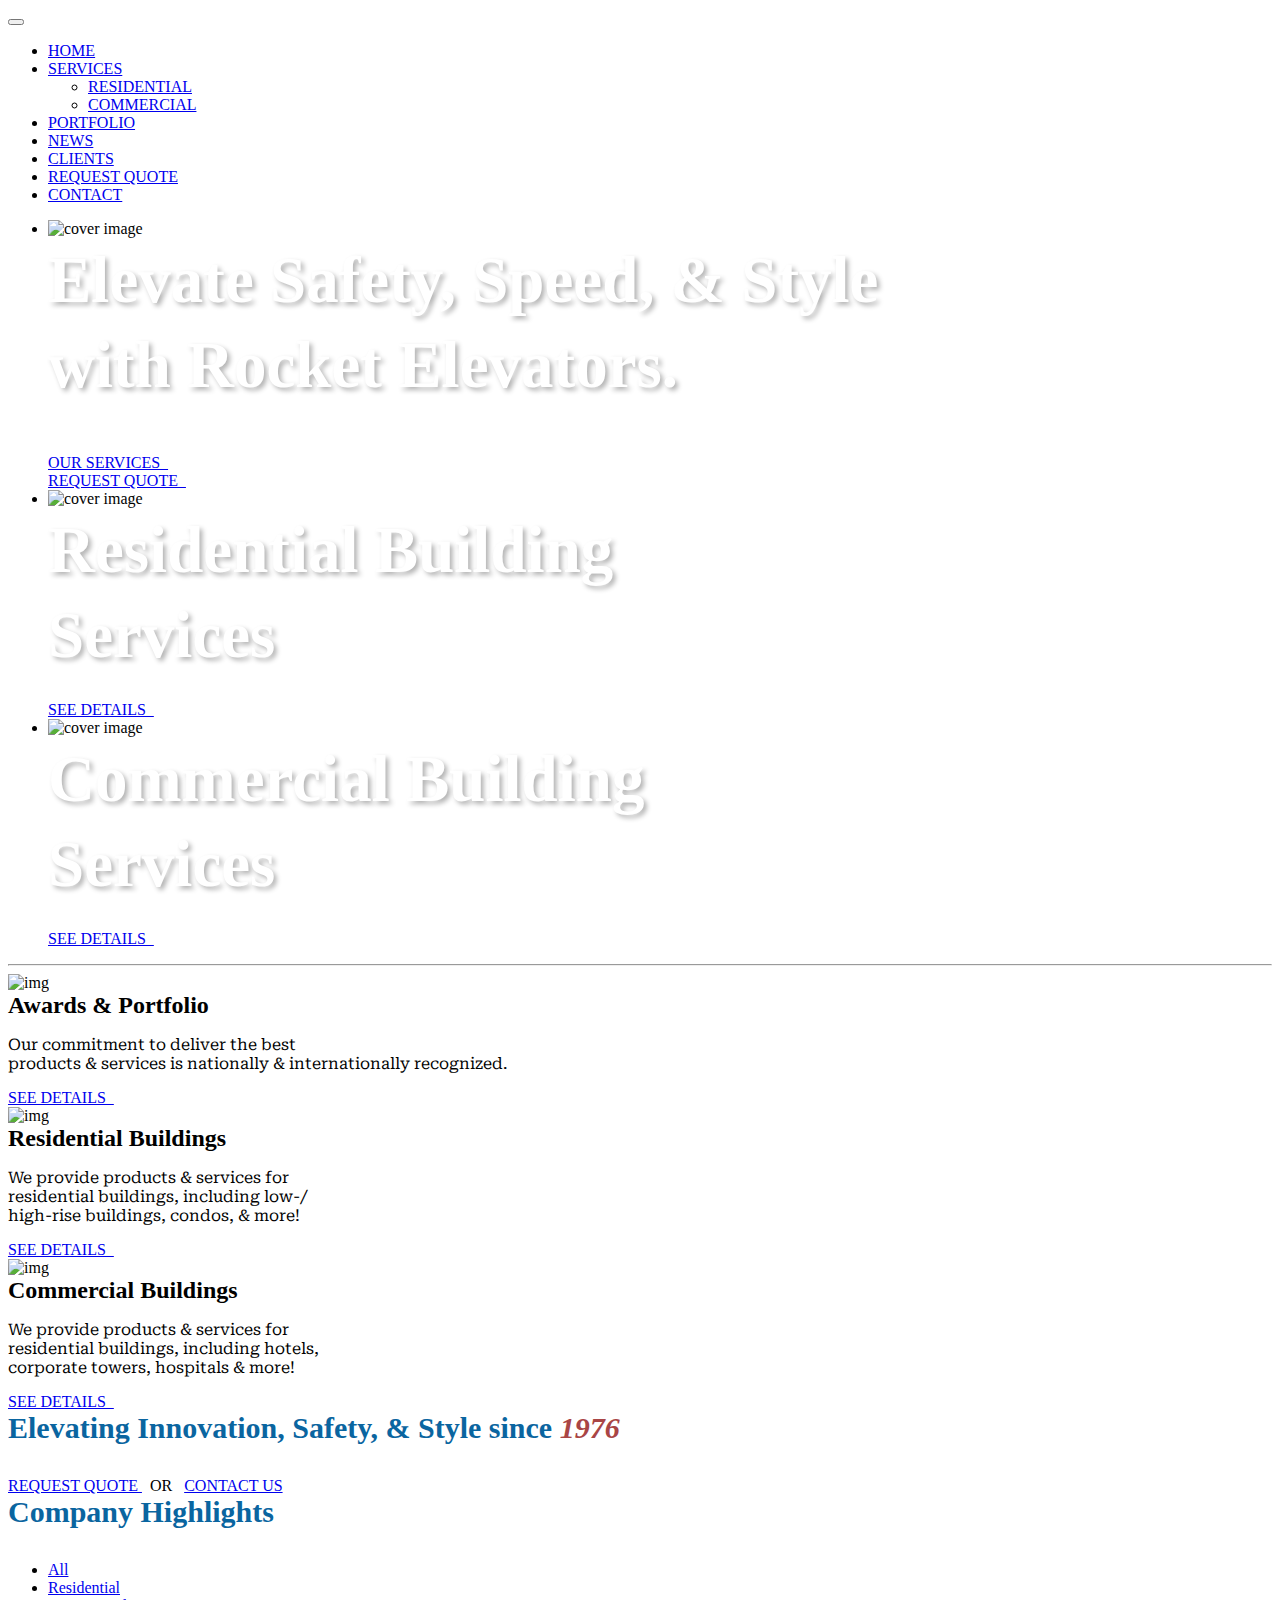
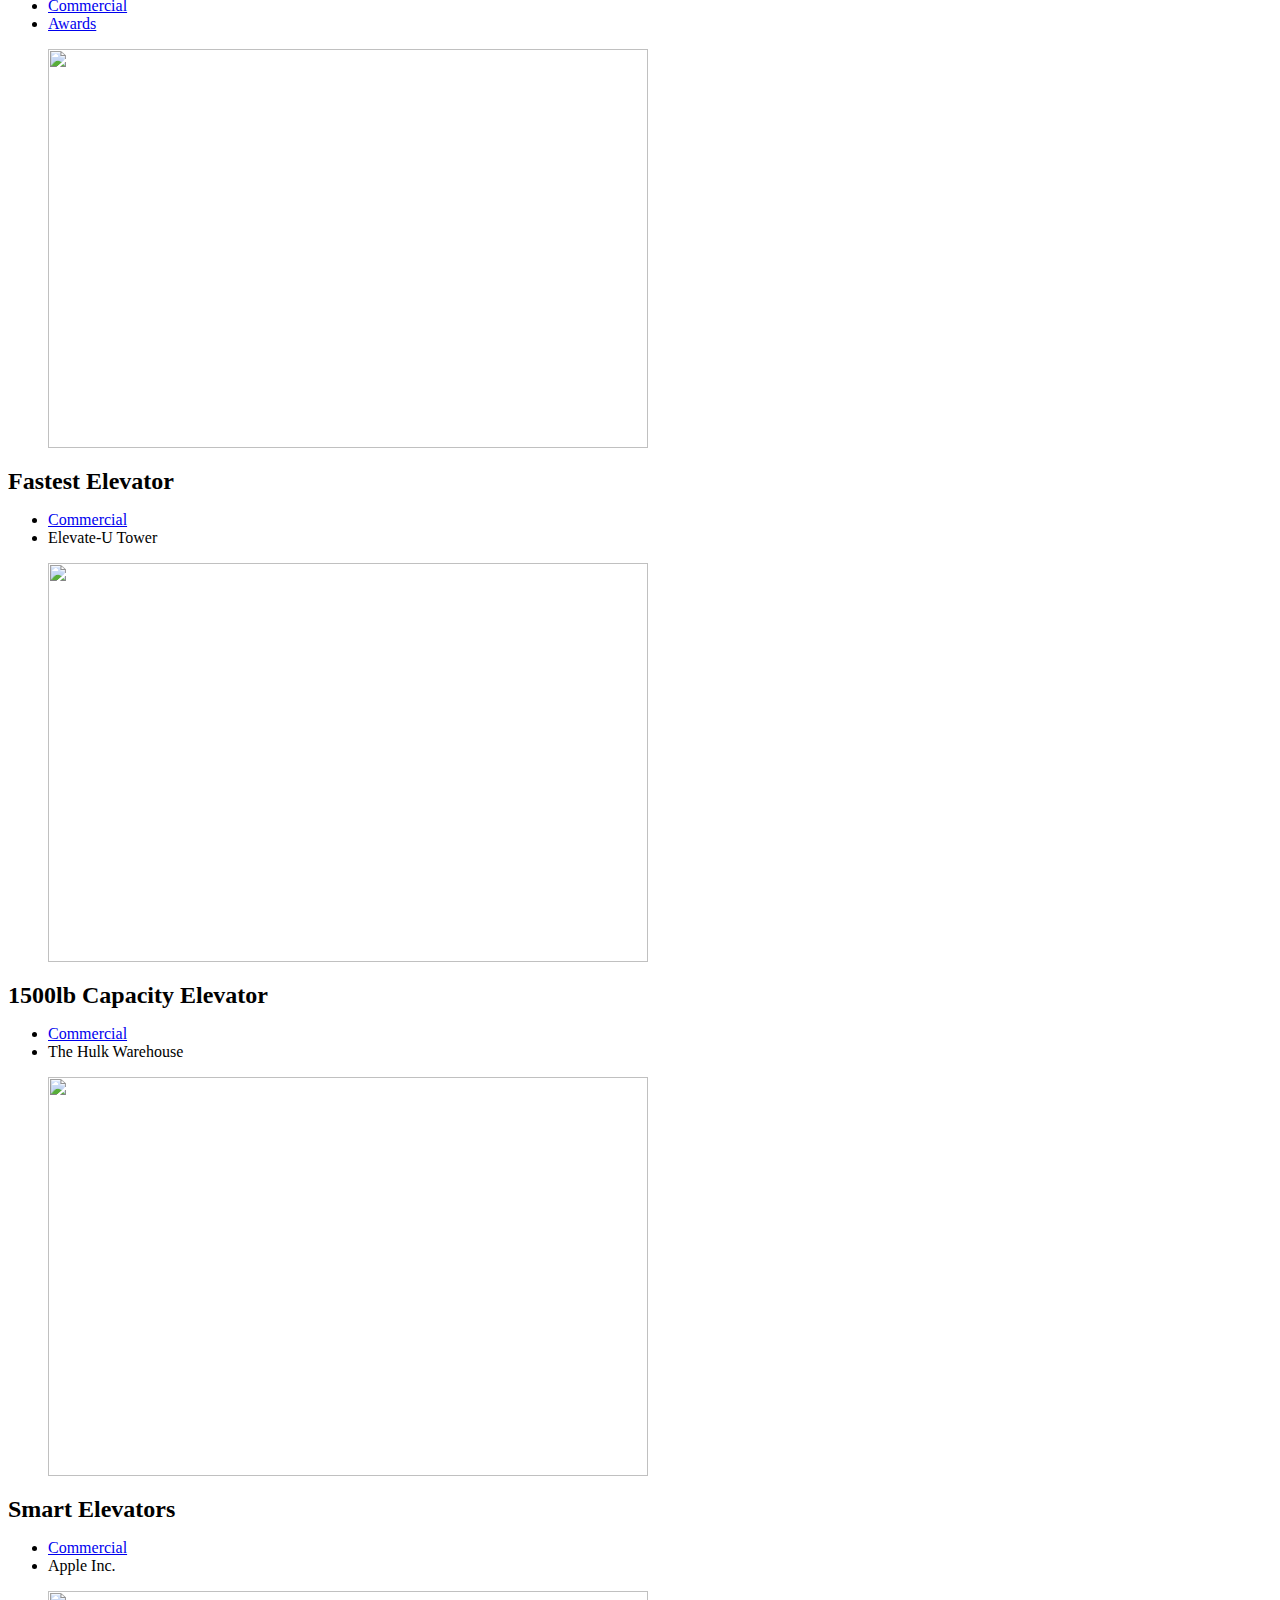
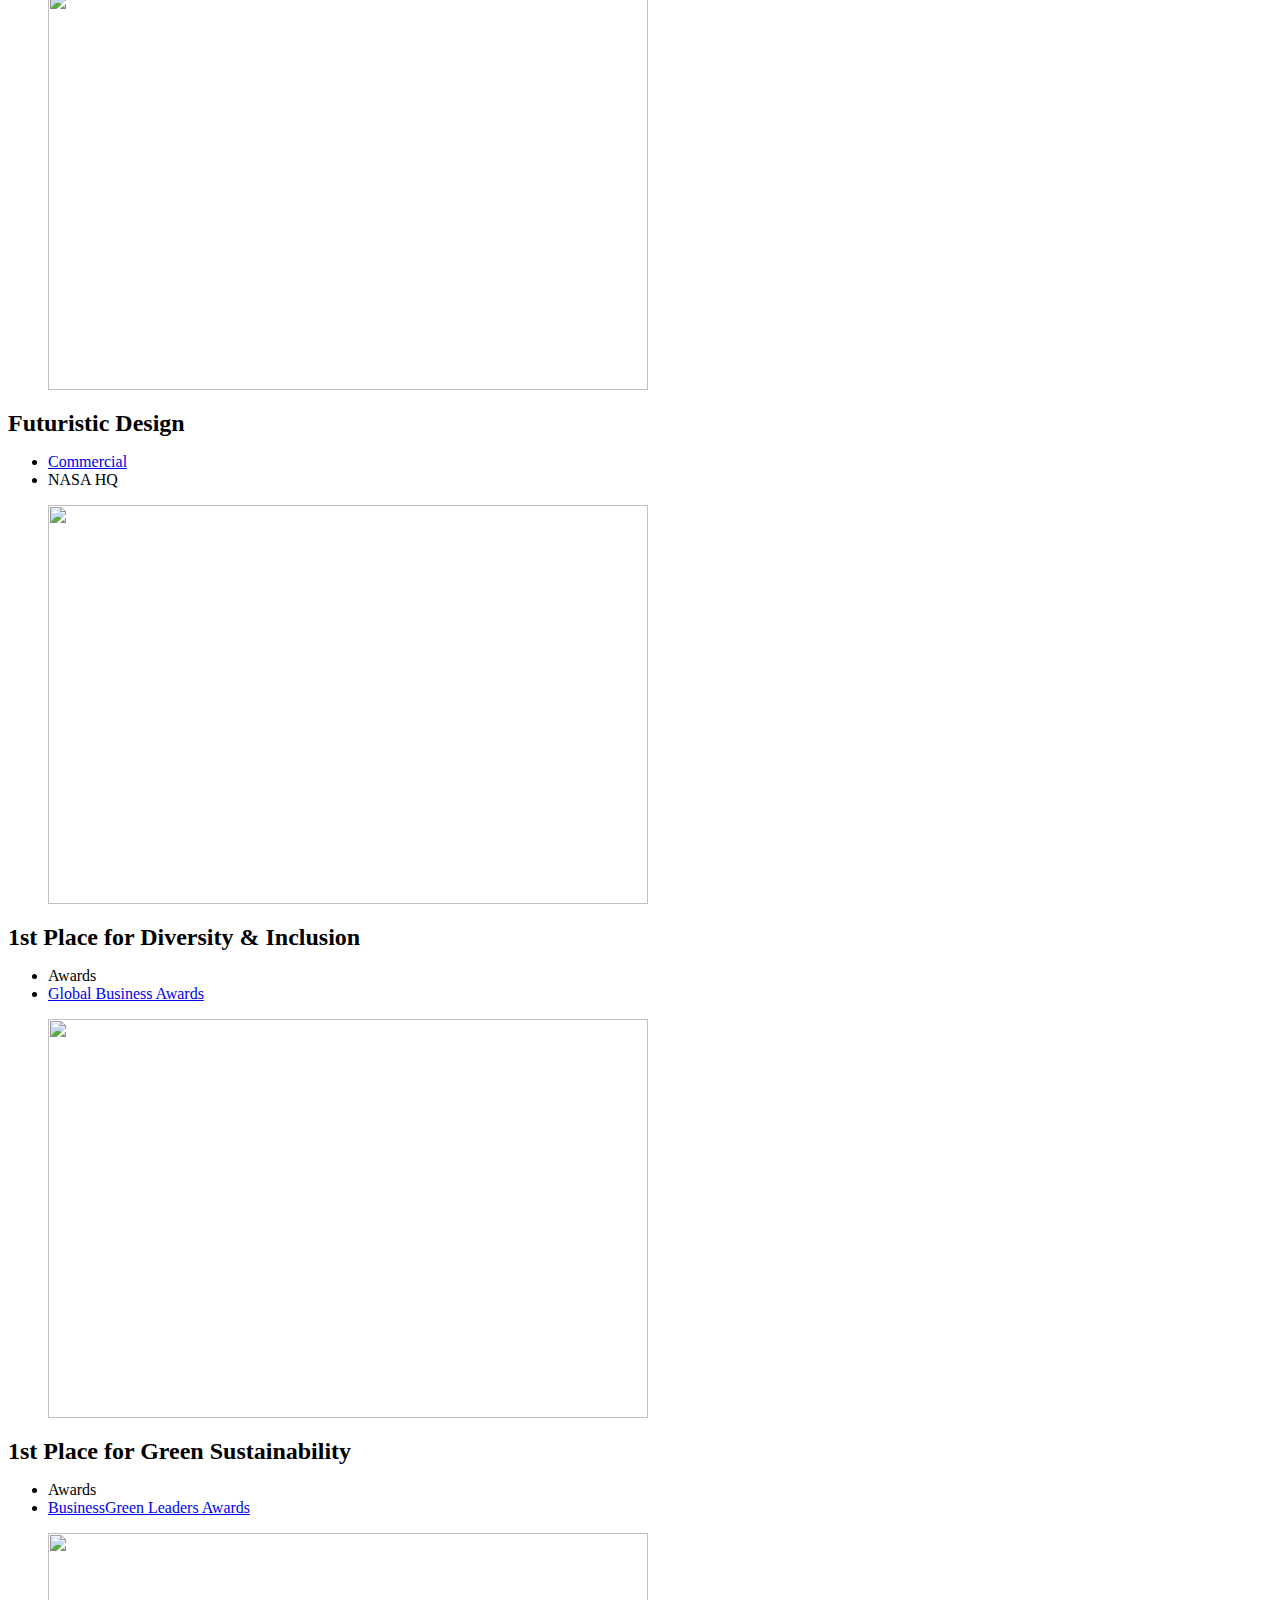
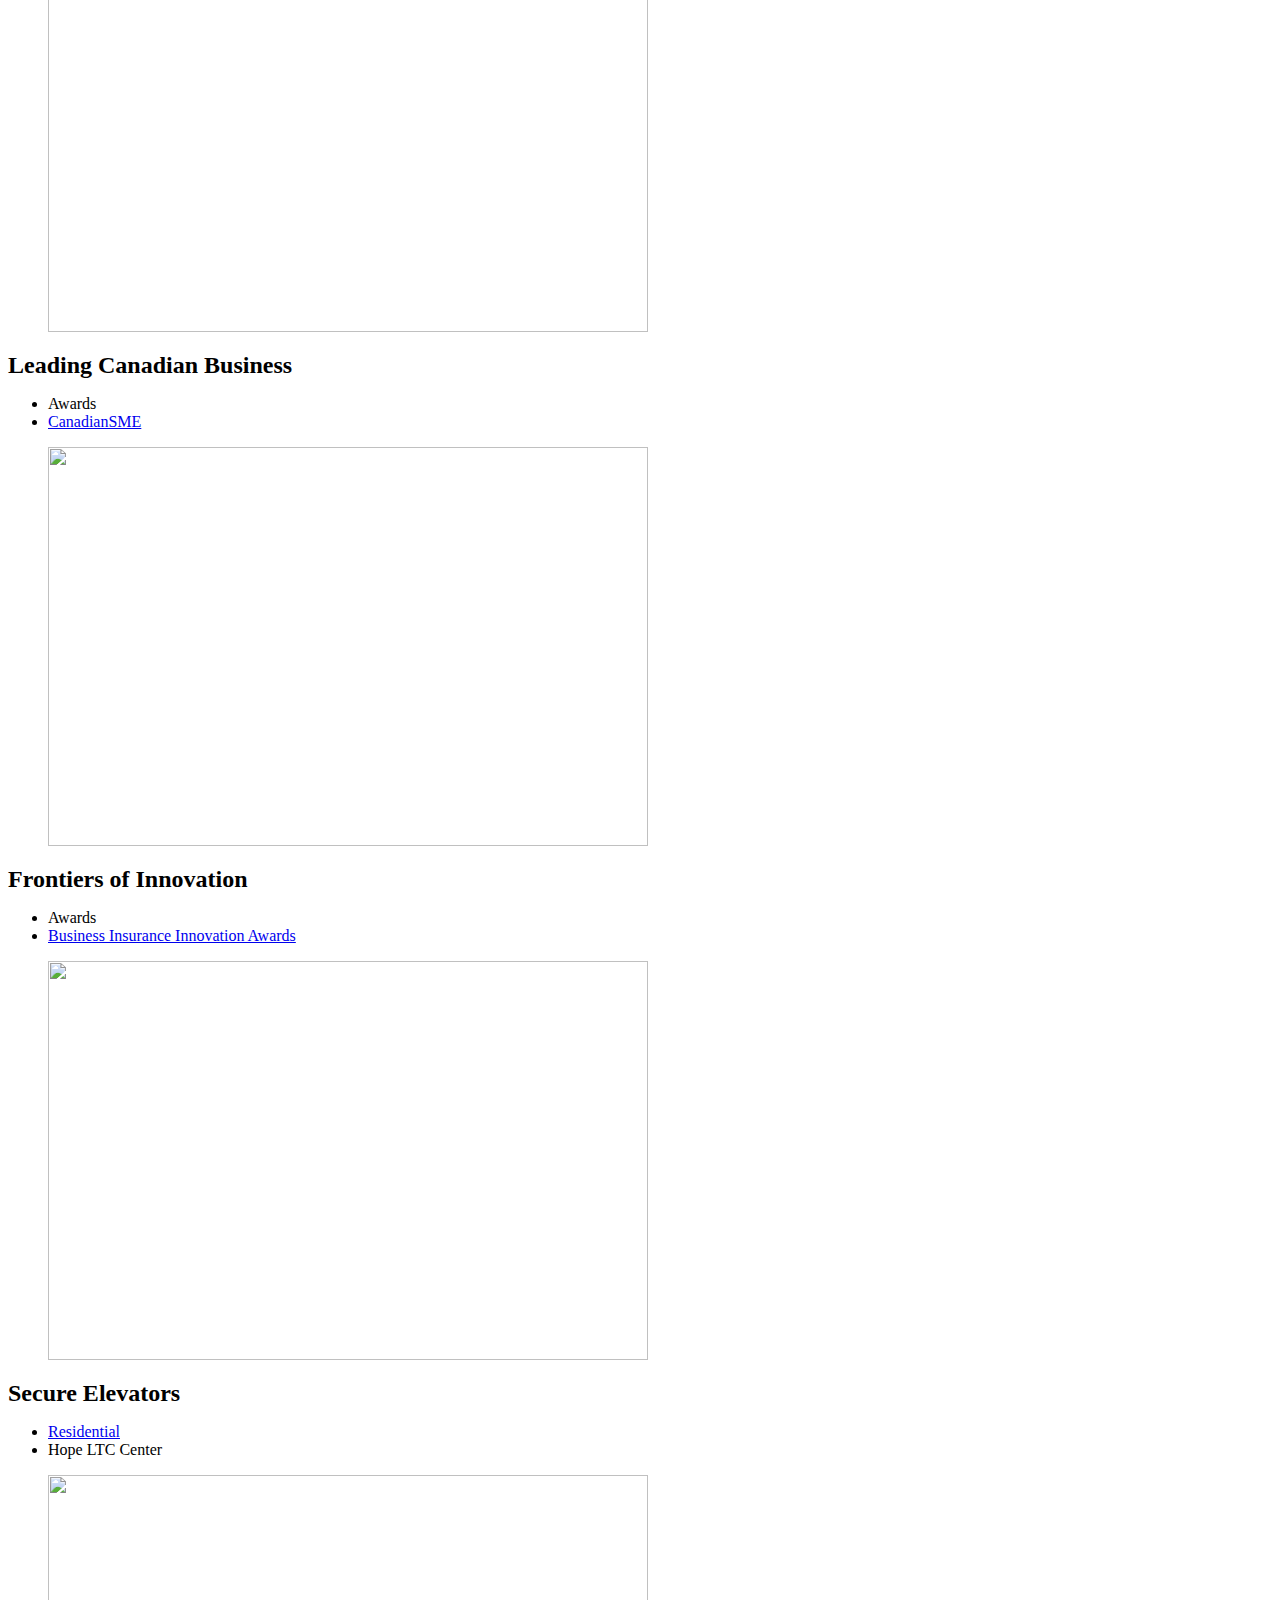
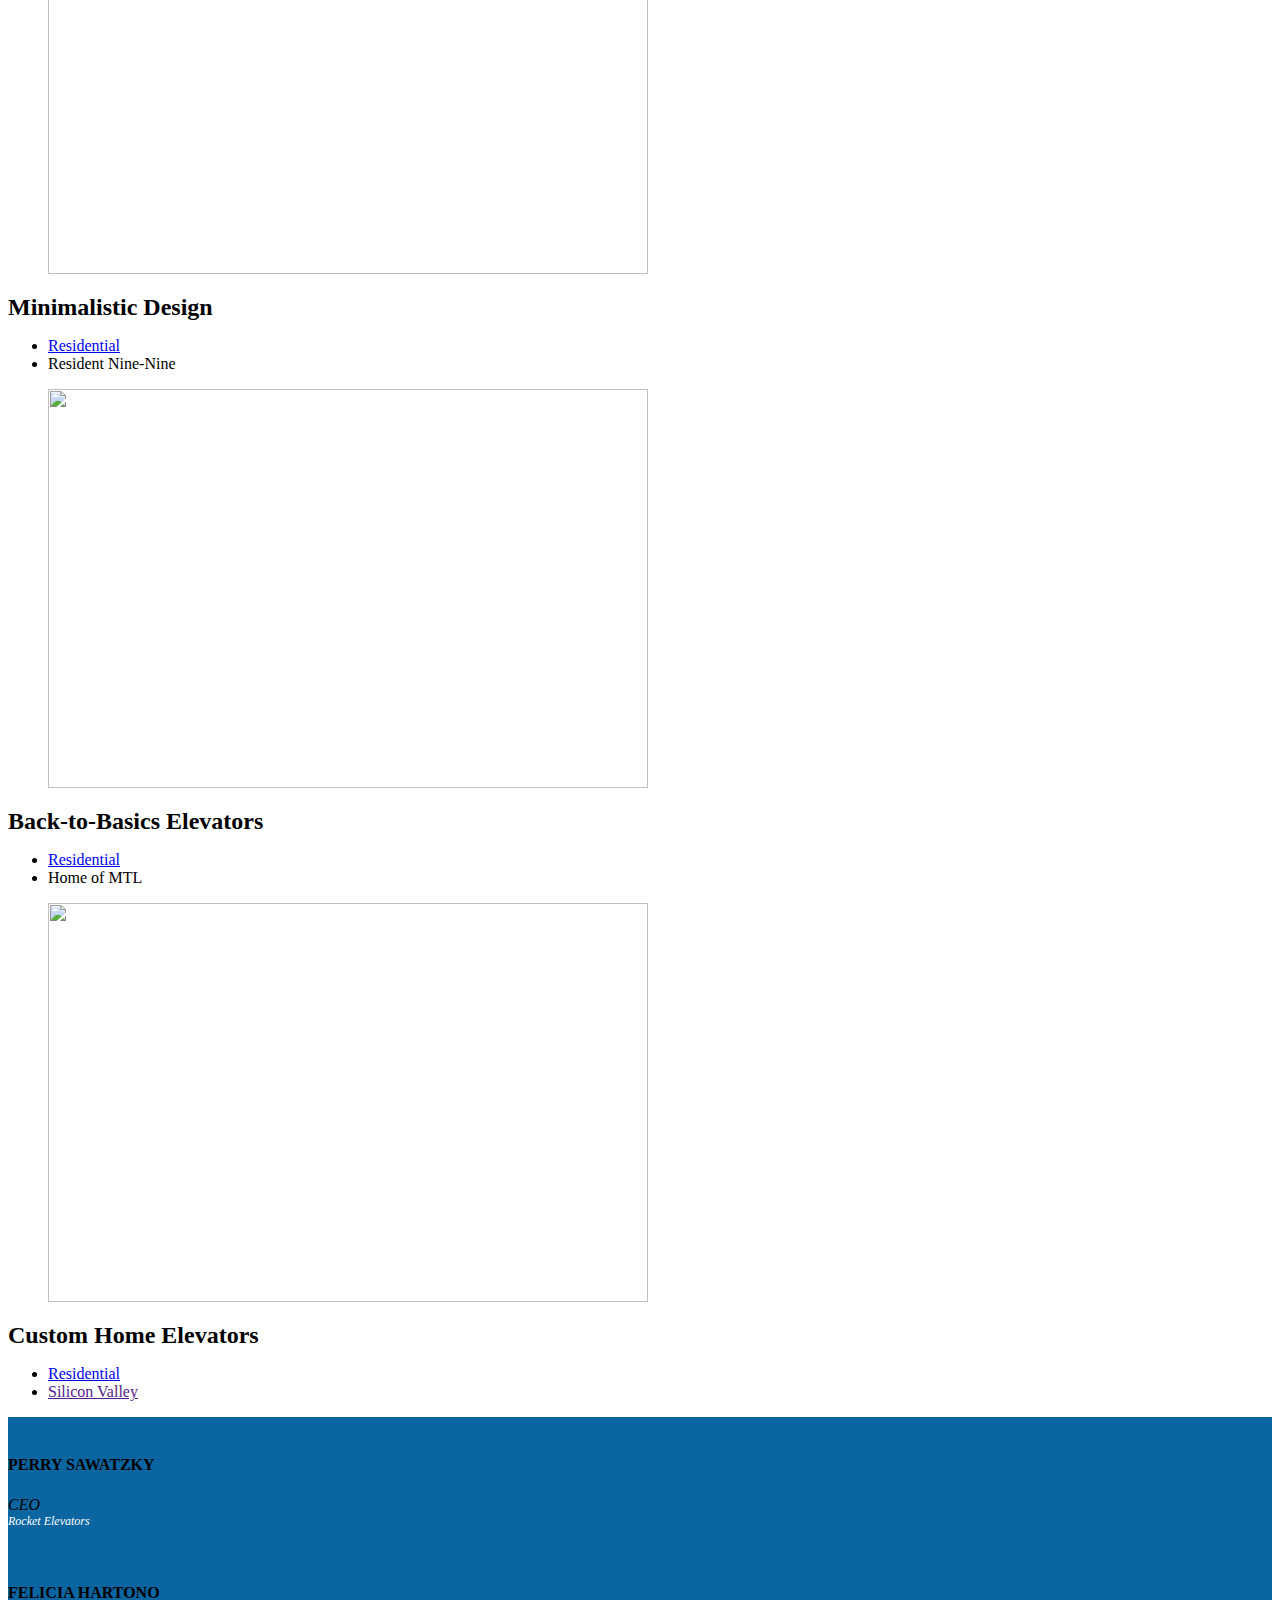
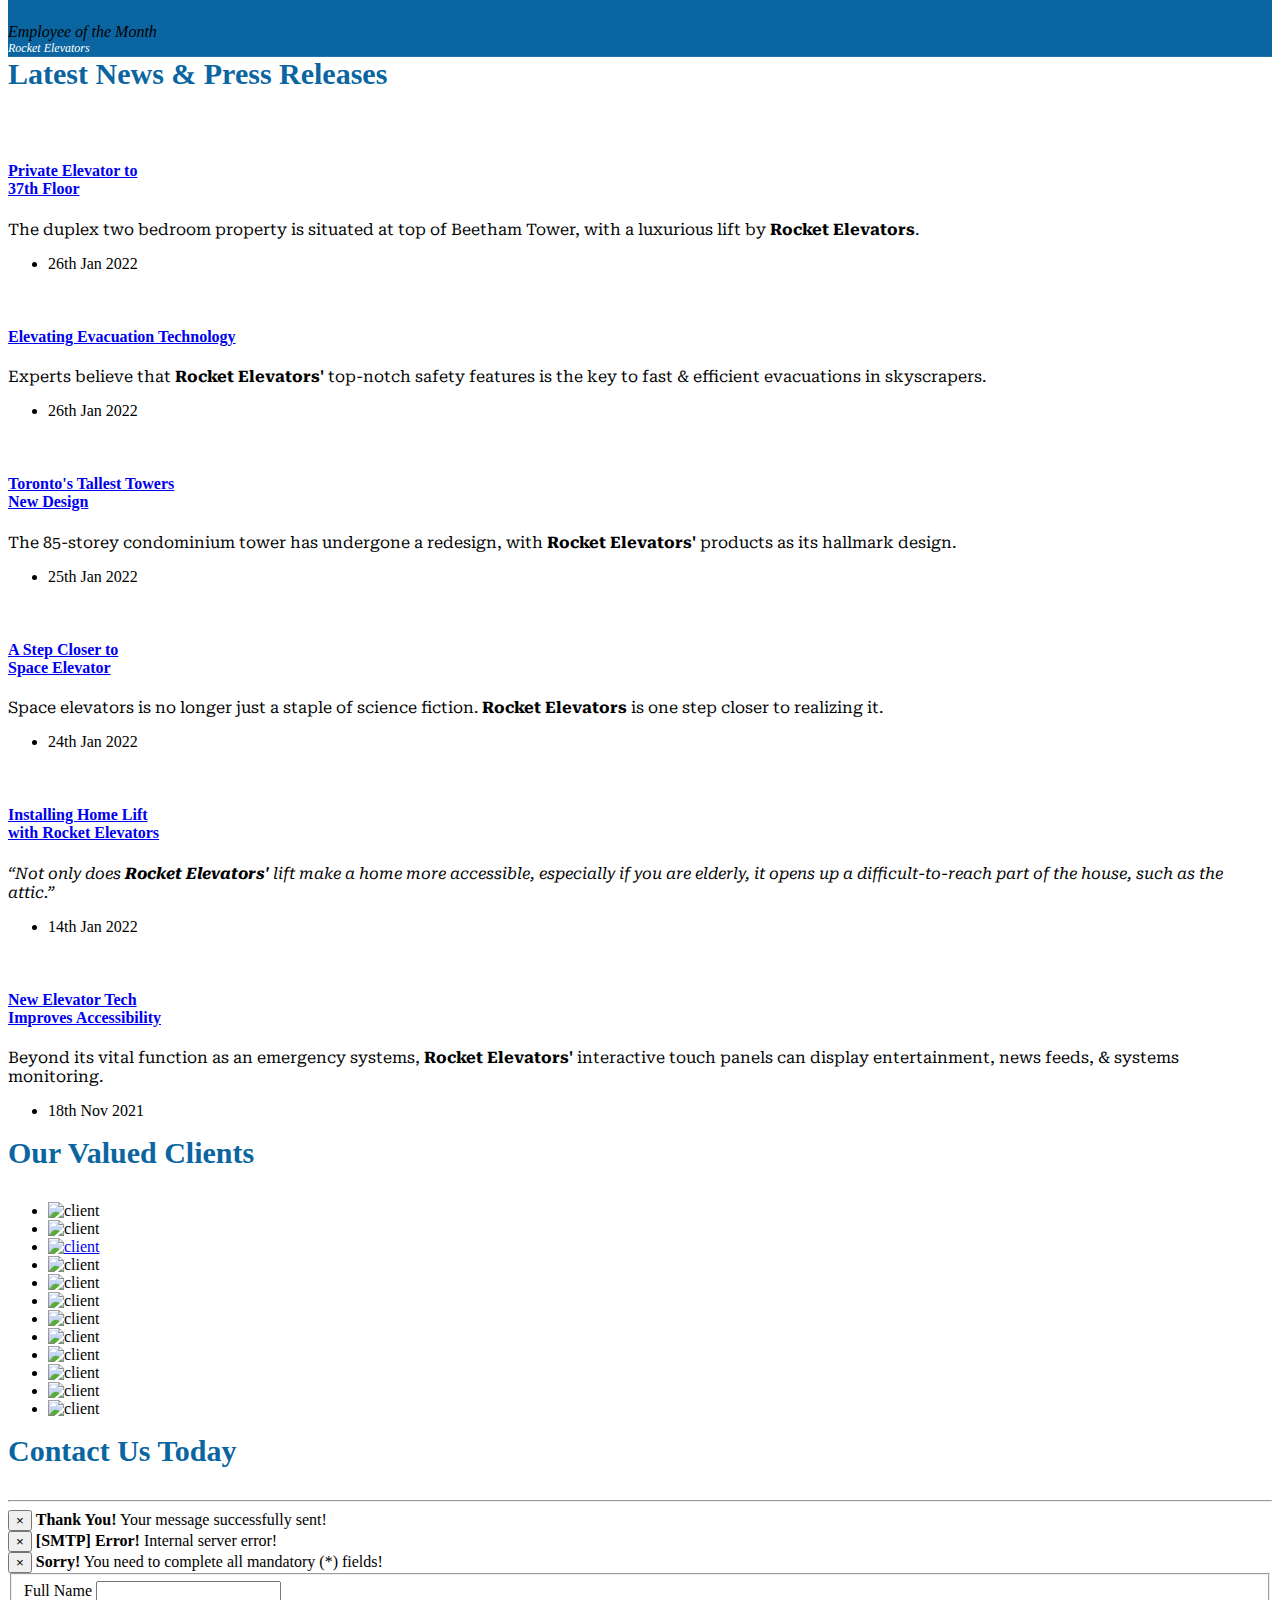
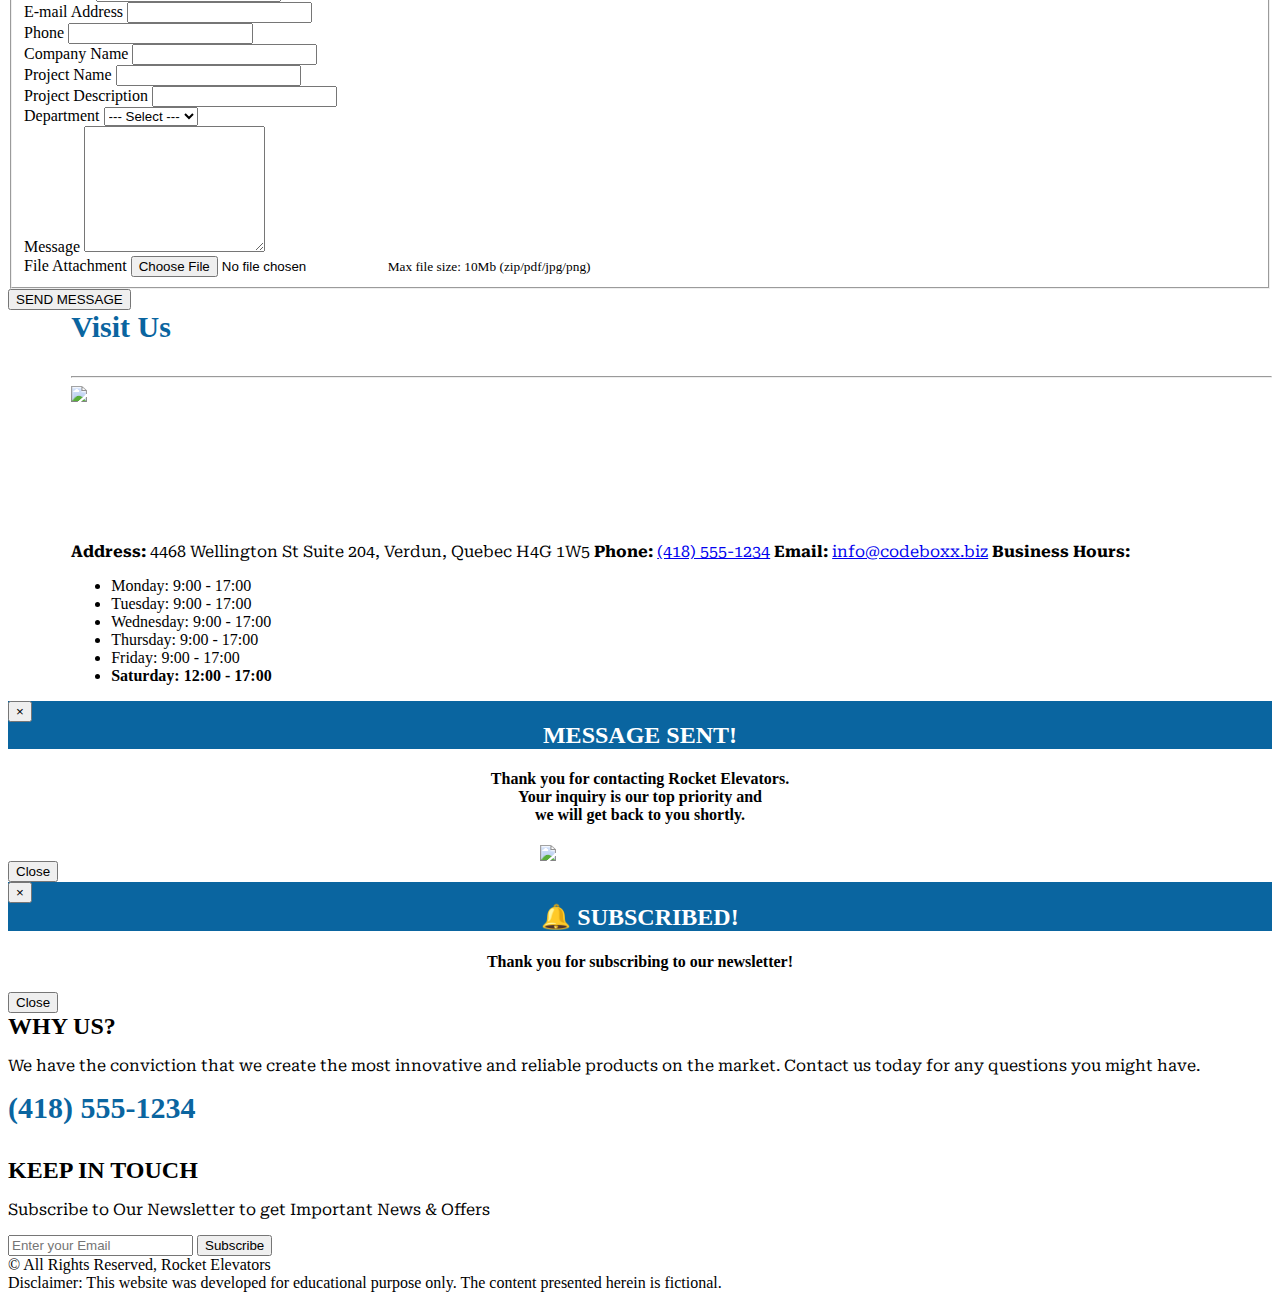
==== index.html @ ea141c77 "Change les entête dans la section formulaire" ====
<!DOCTYPE html>
<html lang="en">
	<head>
		<meta charset="utf-8" />
		<link rel="shortcut icon" type="image/png" href="assets/images/rocketElevators/icon.png">
		<title>Rocket Elevators</title>
		<meta name="description" content="" />
		<meta name="Author" content="Codeboxx Wizardz" />

		<meta name="viewport" content="width=device-width, maximum-scale=1, initial-scale=1, user-scalable=0" />

		<!-- Google Font -->
		<link href="https://fonts.googleapis.com/css?family=Open+Sans:300,400,600%7CRaleway:300,400,500,600,700%7CLato:300,400,400italic,600,700" rel="stylesheet" type="text/css" />
		<link rel="preconnect" href="https://fonts.googleapis.com">
		<link rel="preconnect" href="https://fonts.gstatic.com" crossorigin>
		<link href="https://fonts.googleapis.com/css2?family=Roboto+Serif:opsz,wght@8..144,100&display=swap" rel="stylesheet">
		<!-- /Google Font -->
		<!-- CSS Boostrap -->
		<link href="assets/plugins/bootstrap/css/bootstrap.min.css" rel="stylesheet" type="text/css" />



		<link href="assets/plugins/slider.revolution/css/extralayers.css" rel="stylesheet" type="text/css" />
		<link href="assets/plugins/slider.revolution/css/settings.css" rel="stylesheet" type="text/css" />

		<link href="assets/css/essentials.css" rel="stylesheet" type="text/css" />
		<link href="assets/css/layout.css" rel="stylesheet" type="text/css" />

		<link href="assets/css/header-1.css" rel="stylesheet" type="text/css" />
		<link href="assets/css/color_scheme/red.css" rel="stylesheet" type="text/css" id="color_scheme" />
		<!-- /CSS Boostrap -->
		<!-- Custom Boostrap -->
		<link href="custom.css" rel="stylesheet" type="text/css" />
		<link href="/quote_custom.css" rel="stylesheet" type="text/css" />


		<!-- /Custom Boostrap -->
		

	</head>

	<body class="smoothscroll enable-animation">

		<div id="wrapper">

            <div id="header" class="navbar-toggleable-md sticky header-md clearfix">
				<header id="topNav">
					<div class="container">

						<button class="btn btn-mobile" data-toggle="collapse" data-target=".nav-main-collapse">
							<i class="fa fa-bars"></i>
						</button>

						<a class="logo float-left scrollTo" href="#top">
							<img src="assets/images/rocketElevators/rocketLogo.png" alt="" />
						</a>
						<div class="navbar-collapse collapse float-right nav-main-collapse submenu-dark">
							<nav class="nav-main">

								<ul id="topMain" class="nav nav-pills nav-main nav-onepage">
									<li class="active">
										<a id="home-nav" class="scrollTo" href="#top">
											HOME
										</a>
									</li>
									<li class="dropdown">
										<a id="services-nav" href="#services" class="dropdown-toggle">
											SERVICES
										</a>
										<ul class="dropdown-menu">
											<li class="dropdown">
												<a id="residential-nav" href="residential.html">RESIDENTIAL</a>
											</li>
											<li class="dropdown">
												<a id="commercial-nav" href="commercial.html">COMMERCIAL</a>
											</li>
										</ul>
									</li>
									<li>
										<a id="portfolio-nav" href="#portfolio">
											PORTFOLIO
										</a>
									</li>
									<li>
										<a id="news-nav" href="#news">
											NEWS
										</a>
									</li>
									<li>
										<a id="clients-nav" href="#clients">
											CLIENTS
										</a>
									</li>
									<li>
										<a id="quote-nav" href="quote.html">
											REQUEST QUOTE
										</a>
									</li>
									<li>
										<a id="contact-nav" href="#contact">
											CONTACT
										</a>
									</li>
								</ul>

							</nav>
						</div>

					</div>
				</header>

			</div>


			<div class="slider fullwidthbanner-container roundedcorners">
				<div class="fullwidthbanner" data-height="600" data-shadow="0" data-navigationStyle="preview2">
					<ul class="hide">
						<li data-transition="parallaxtotop" data-slotamount="7" data-masterspeed="300"  data-saveperformance="off" data-title="Rocket Elevators">
							<img src="assets/images/rocketElevators/homeSlider1.jpeg" alt="cover image"  data-bgposition="center top" data-bgfit="cover" data-bgrepeat="no-repeat">

							<div class="overlay dark-7"></div>
							
							<div class="tp-caption font-roboto skewfromleft tp-resizeme"
								data-x="50"
								data-y="100" 
								data-speed="500"
								data-start="1500"
								data-easing="Cubic.easeOut"
								data-splitin="none"
								data-splitout="none"
								data-elementdelay="0.1"
								data-endelementdelay="0.1"
								data-endspeed="500"
								style="z-index: 2; color:#fff; font-size:65px; line-height:85px; font-weight:bold; letter-spacing:0; text-shadow:rgb(0 0 0 / 30%) 3px 3px 5px;
								;">
									Elevate Safety, Speed, & Style <br/>
									with Rocket Elevators.
							</div>

							<div class="tp-caption skewfromrightshort tp-resizeme"
								data-x="50"
								data-y="300" 
								data-speed="500"
								data-start="1000"
								data-easing="easeInCirc"
								data-splitin="none"
								data-splitout="none"
								data-elementdelay="0.1"
								data-endelementdelay="0.1"
								data-endspeed="500"
								style="z-index: 3; font-size:20px; color:#fff; font-weight:300; text-shadow:none;">
									If you dream of having the best elevators, <br />
									our team is the best in this field.
							</div>

							<div class="tp-caption sfb tp-resizeme"
								data-x="50"
								data-y="410" 
								data-speed="500"
								data-start="1500"
								data-easing="Power3.easeIn"
								data-splitin="none"
								data-splitout="none"
								data-elementdelay="1"
								data-endelementdelay="0.1"
								data-endspeed="500"
								style="z-index: 4; max-width: auto;">
									<a class="btn btn-primary btn-lg" href="#services">OUR SERVICES &nbsp; <i class="fa fa-angle-right"></i></a>
							</div>

							<div class="tp-caption sfb tp-resizeme"
								data-x="250"
								data-y="410" 
								data-speed="500"
								data-start="1500"
								data-easing="Power3.easeInOut"
								data-splitin="none"
								data-splitout="none"
								data-elementdelay="0.1"
								data-endelementdelay="0.1"
								data-endspeed="500"
								style="z-index: 6; max-width: auto; max-height: auto; white-space: nowrap;">
									<a class="btn btn-outline-primary btn-lg" href="quote.html">REQUEST QUOTE &nbsp; <i class="fa fa-angle-right"></i></a>
							</div>
						</li>
						<li data-transition="parallaxtotop" data-slotamount="7" data-masterspeed="300"  data-saveperformance="off" data-title="Residential Services">
							<img src="assets/images/rocketElevators/homeSliderResidential.jpeg" alt="cover image"  data-bgposition="center top" data-bgfit="cover" data-bgrepeat="no-repeat">
							<div class="overlay dark-6"></div>

							<div class="tp-caption font-roboto skewfromleft tp-resizeme"
								data-x="50"
								data-y="100" 
								data-speed="500"
								data-start="1500"
								data-easing="Cubic.easeOut"
								data-splitin="none"
								data-splitout="none"
								data-elementdelay="0.1"
								data-endelementdelay="0.1"
								data-endspeed="500"
								style="z-index: 2; color:#fff; font-size:65px; line-height:85px; font-weight:bold; letter-spacing:0; text-shadow:rgb(0 0 0 / 30%) 3px 3px 5px">
									Residential Building <br /> 
                                    Services
							</div>

							<div class="tp-caption skewfromrightshort tp-resizeme"
								data-x="50"
								data-y="300" 
								data-speed="500"
								data-start="1000"
								data-easing="easeInCirc"
								data-splitin="none"
								data-splitout="none"
								data-elementdelay="0.1"
								data-endelementdelay="0.1"
								data-endspeed="500"
								style="z-index: 3; font-size:20px; color:#fff; font-weight:300; text-shadow:none;">
									Check out our <b><em>residential building</em></b> services promotion!
							</div>

							<div class="tp-caption sfb tp-resizeme"
								data-x="50"
								data-y="370" 
								data-speed="500"
								data-start="1500"
								data-easing="Power3.easeIn"
								data-splitin="none"
								data-splitout="none"
								data-elementdelay="1"
								data-endelementdelay="0.1"
								data-endspeed="500"
								style="z-index: 4; max-width: auto;">
									<a class="btn btn-outline-primary btn-lg" href="residential.html">SEE DETAILS &nbsp; <i class="fa fa-angle-right"></i></a>
							</div>
						</li>
						<li data-transition="parallaxtotop" data-slotamount="7" data-masterspeed="300"  data-saveperformance="off" data-title="Commercial Services">
							<img src="assets/images/rocketElevators/homeSliderCorporate2.jpeg" alt="cover image"  data-bgposition="center top" data-bgfit="cover" data-bgrepeat="no-repeat">
							<div class="overlay dark-6"></div>
							<div class="tp-caption font-roboto skewfromleft tp-resizeme"
								data-x="50"
								data-y="100" 
								data-speed="500"
								data-start="1500"
								data-easing="Cubic.easeOut"
								data-splitin="none"
								data-splitout="none"
								data-elementdelay="0.1"
								data-endelementdelay="0.1"
								data-endspeed="500"
								style="z-index: 2; color:#fff; font-size:65px; line-height:85px; font-weight:bold; letter-spacing:0; text-shadow:rgb(0 0 0 / 30%) 3px 3px 5px;">
									Commercial Building <br />
                                    Services
							</div>

							<div class="tp-caption skewfromrightshort tp-resizeme"
								data-x="50"
								data-y="300" 
								data-speed="500"
								data-start="1000"
								data-easing="easeInCirc"
								data-splitin="none"
								data-splitout="none"
								data-elementdelay="0.1"
								data-endelementdelay="0.1"
								data-endspeed="500"
								style="z-index: 3; font-size:20px; color:#fff; font-weight:300; text-shadow:none;">
									Check out our <b><em>commercial building</em></b> services promotion!
							</div>

							<div class="tp-caption sfb tp-resizeme"
								data-x="50"
								data-y="370" 
								data-speed="500"
								data-start="1500"
								data-easing="Power3.easeIn"
								data-splitin="none"
								data-splitout="none"
								data-elementdelay="1"
								data-endelementdelay="0.1"
								data-endspeed="500"
								style="z-index: 4; max-width: auto;">
									<a class="btn btn-outline-primary btn-lg" href="commercial.html">SEE DETAILS &nbsp; <i class="fa fa-angle-right"></i></a>
							</div>
						</li>
					</ul>         
				</div>
			</div>
			
			<hr class="m-0" />

			<section id="services">
				<div class="container">
					<div class="row">
						<div class="col-sm-4">
                            <img class="img-fluid" src="assets/images/rocketElevators/award.png" alt="img" />
							<h3 class="mt-10">Awards & Portfolio</h3>
							<p>Our commitment to deliver the best <br/> 
								products & services is nationally & internationally recognized.</p>
							<a href="#portfolio" class="btn btn-primary">SEE DETAILS &nbsp;<i class="fa fa-angle-right"></i></a>
						</div>
						<div class="col-sm-4">
                            <img class="img-fluid" src="assets/images/rocketElevators/residential.jpeg" alt="img" />                            
							<h3 class="mt-10">Residential Buildings</h3>
							<p> We provide products & services for  <br/> 
								residential buildings, including low-/ <br/> 
								high-rise buildings, condos, & more!
							</p>
							<a href="residential.html" class="btn btn-primary">SEE DETAILS &nbsp;<i class="fa fa-angle-right"></i></a>
						</div>
						<div class="col-sm-4">                            
                            <img class="img-fluid" src="assets/images/rocketElevators/corporate.jpeg" alt="img" />                           
							<h3 class="mt-10">Commercial Buildings</h3>
							<p> We provide products & services for  <br/> 
								residential buildings, including hotels, <br/> 
								corporate towers, hospitals & more!
							</p>
							<a href="commercial.html" class="btn btn-primary">SEE DETAILS &nbsp;<i class="fa fa-angle-right"></i></a>
						</div>
					</div>
				</div>
			</section>

			<section class="parallax parallax-1" style="background-image: url('assets/images/rocketElevators/businessSince.jpeg');">
				<div class="overlay dark-7"></div>
				<div class="container">
					<div class="text-center">
						<h2 class="fs-40 fw-300"><strong>Elevating Innovation, Safety, & Style since <em id="year">1976</em></strong></h2>
						<a class="btn btn-outline-primary btn-lg" href="quote.html">REQUEST QUOTE <i class="fa fa-angle-right"></i></a> 
						&nbsp; OR &nbsp; 
						<a class="btn btn-outline-danger btn-lg" href="#contact">CONTACT US <i class="fa fa-angle-right"></i></a>
					</div>
				</div>
			</section>

			<section id="portfolio">
				<div class="container">
					<div class="heading-title heading-dotted text-center">
						<h2>Company Highlights</h2>
					</div>
					<div class="text-center">
						<ul class="nav nav-pills mix-filter mb-60">
							<li data-filter="all" class="filter active"><a href="#">All</a></li>
							<li data-filter="residential" class="filter"><a href="#">Residential</a></li>
							<li data-filter="commercial" class="filter"><a href="#">Commercial</a></li>
                            <li data-filter="awards" class="filter"><a href="#">Awards</a></li>
						</ul>
					</div>
				</div>
				<div class="container">
					<div id="portfolio" class="portfolio-nogutter">
						<div class="row mix-grid">

							<div class="col-md-3 col-sm-3 mix commercial">
								<div class="item-box">
									<figure>
										
											<img class="img-fluid" src="assets/images/rocketElevators/comPortfolio5.jpeg" width="600" height="399" alt="">
										
									</figure>
									<div class="item-box-desc">
										<h3>Fastest Elevator</h3>
										<ul class="list-inline categories m-0">
											<li><a href="commercial.html">Commercial</a></li>
											<li>Elevate-U Tower</li>
										</ul>
									</div>
								</div>
							</div>


							<div class="col-md-3 col-sm-3 mix commercial">
								<div class="item-box">
									<figure>
											<img class="img-fluid" src="assets/images/rocketElevators/comPortfolio4.jpeg" width="600" height="399" alt="">
									</figure>
									<div class="item-box-desc">
										<h3>1500lb Capacity Elevator</h3>
										<ul class="list-inline categories m-0">
											<li><a href="commercial.html">Commercial</a></li>
											<li>The Hulk Warehouse</li>
										</ul>
									</div>
								</div>
							</div>


							<div class="col-md-3 col-sm-3 mix commercial">
								<div class="item-box">
									<figure>
											<img class="img-fluid" src="assets/images/rocketElevators/comPortfolio6.jpeg" width="600" height="399" alt="">
									</figure>
									<div class="item-box-desc">
										<h3>Smart Elevators</h3>
										<ul class="list-inline categories m-0">
											<li><a href="commercial.html">Commercial</a></li>
											<li>Apple Inc.</li>
										</ul>
									</div>
								</div>
							</div>


							<div class="col-md-3 col-sm-3 mix commercial">
								<div class="item-box">
									<figure>
											<img class="img-fluid" src="assets/images/rocketElevators/comPortfolio2.jpeg" width="600" height="399" alt="">
									</figure>
									<div class="item-box-desc">
										<h3>Futuristic Design</h3>
										<ul class="list-inline categories m-0">
											<li><a href="commercial.html">Commercial</a></li>
											<li>NASA HQ</li>
										</ul>
									</div>
								</div>
							</div>



							<div class="col-md-3 col-sm-3 mix awards">
								<div class="item-box">

									<figure>
											<img class="img-fluid" src="assets/images/rocketElevators/award5.jpg" width="600" height="399" alt="">
									</figure>

									<div class="item-box-desc">
										<h3>1st Place for Diversity & Inclusion</h3>
										<ul class="list-inline categories m-0">
											<li>Awards</li>
											<li><a href="https://www.corporatevision-news.com/awards/global-business-awards/">Global Business Awards</a></li>
										</ul>
									</div>
								</div>
							</div>



							<div class="col-md-3 col-sm-3 mix awards">
								<div class="item-box">
									<figure>
											<img class="img-fluid" src="assets/images/rocketElevators/award4.jpeg" width="600" height="399" alt="">
									</figure>
									<div class="item-box-desc">
										<h3>1st Place for Green Sustainability</h3>
										<ul class="list-inline categories m-0">
											<li>Awards</li>
											<li><a href="https://www.businessgreen.com/tag/businessgreen-leaders-awards">BusinessGreen Leaders Awards</a></li>
										</ul>
									</div>
								</div>
							</div>


							<div class="col-md-3 col-sm-3 mix awards">
								<div class="item-box">
									<figure>
											<img class="img-fluid" src="assets/images/rocketElevators/award.png" width="600" height="399" alt="">
									</figure>
									<div class="item-box-desc">
										<h3>Leading Canadian Business</h3>
										<ul class="list-inline categories m-0">
											<li>Awards</li>
											<li><a href="https://www.smeawards.ca/">CanadianSME</a></li>
										</ul>
									</div>
								</div>
							</div>


							<div class="col-md-3 col-sm-3 mix awards">
								<div class="item-box">
									<figure>
											<img class="img-fluid" src="assets/images/rocketElevators/award1.png" width="600" height="399" alt="">
									</figure>
									<div class="item-box-desc">
										<h3>Frontiers of Innovation</h3>
										<ul class="list-inline categories m-0">
											<li>Awards</li>
											<li><a href="https://www.businessinsurance.com/">
												Business Insurance Innovation Awards
											</a></li>
										</ul>
									</div>
								</div>
							</div>


							<div class="col-md-3 col-sm-3 mix residential">
								<div class="item-box">
									<figure>
											<img class="img-fluid" src="assets/images/rocketElevators/resPortfolio3.jpeg" width="600" height="399" alt="">
									</figure>
									<div class="item-box-desc">
										<h3>Secure Elevators</h3>
										<ul class="list-inline categories m-0">
											<li><a href="residential.html">Residential</a></li>
											<li>Hope LTC Center</li>
										</ul>
									</div>
								</div>
							</div>


							<div class="col-md-3 col-sm-3 mix residential">
								<div class="item-box">
									<figure>
											<img class="img-fluid" src="assets/images/rocketElevators/resPortfolio4.jpeg" width="600" height="399" alt="">
									</figure>
									<div class="item-box-desc">
										<h3>Minimalistic Design</h3>
										<ul class="list-inline categories m-0">
											<li><a href="residential.html">Residential</a></li>
											<li>Resident Nine-Nine</li>
										</ul>
									</div>
								</div>
							</div>


							<div class="col-md-3 col-sm-3 mix residential">
								<div class="item-box">
									<figure>
											<img class="img-fluid" src="assets/images/rocketElevators/resPortfolio7.jpg" width="600" height="399" alt="">
									</figure>
									<div class="item-box-desc">
										<h3>Back-to-Basics Elevators</h3>
										<ul class="list-inline categories m-0">
											<li><a href="residential.html">Residential</a></li>
											<li>Home of MTL</li>
										</ul>
									</div>
								</div>
							</div>


							<div class="col-md-3 col-sm-3 mix residential">
								<div class="item-box">
									<figure>
											<img class="img-fluid" src="assets/images/rocketElevators/resPortfolio8.png" width="600" height="399" alt="">
									</figure>
									<div class="item-box-desc">
										<h3>Custom Home Elevators</h3>
										<ul class="list-inline categories m-0">
											<li><a href="#">Residential</a></li>
											<li><a href="">Silicon Valley</a></li>
										</ul>
									</div>
								</div>
							</div>

						</div>
					</div>
				</div>
			</section>

			<section id="team" class="section-xs dark">
				<div class="container">
					<div class="owl-carousel text-center owl-testimonial m-0" data-plugin-options='{"singleItem": true, "autoPlay": 3500, "navigation": false, "pagination": true, "transitionStyle":"fade"}'>

						<div id="CEO" class="testimonial">
							<figure>
								<img class="rounded" src="assets/images/rocketElevators/CEO.jpg" alt="" />
							</figure>
							<div class="testimonial-content p-0">
                                <h4>PERRY SAWATZKY<br /></h4>
								<cite>                                    
									CEO
									<span >Rocket Elevators</span>
								</cite>
							</div>
						</div>
						<div id="employee" class="testimonial">
							<figure>
								<img class="rounded" src="assets/images/rocketElevators/employee-of-the-month.jpg" alt="" />
							</figure>
							<div class="testimonial-content p-0">
                                <h4>FELICIA HARTONO<br /></h4>
								<cite>
									Employee of the Month
									<span >Rocket Elevators</span>
								</cite>
							</div>
						</div>

					</div>
				</div>
			</section>

			<section id="news">
				<div class="container">

                    <div class="heading-title heading-dotted text-center">
						<h2>Latest News & Press Releases</h2>
					</div>
					<div class="owl-carousel owl-padding-10 buttons-autohide controlls-over" data-plugin-options='{"singleItem": false, "items":"4", "autoPlay": 4000, "navigation": true, "pagination": false}'>

						<div class="img-hover img-crop">
							<a href="https://www.birminghammail.co.uk/news/midlands-news/skyline-views-inside-designer-city-22876574">
								<img class="img-fluid" src="assets/images/rocketElevators/news3.jpg" alt="">
							</a>
							<h4 class="text-left mt-20"><a href="https://www.birminghammail.co.uk/news/midlands-news/skyline-views-inside-designer-city-22876574">Private Elevator to <br/> 37th Floor</a></h4>
							<p class="text-left">The duplex two bedroom property is situated at top of Beetham Tower, with a luxurious lift by <strong>Rocket Elevators</strong>.</p>
							<ul class="text-left fs-12 list-inline list-separator">
								<li>
									<i class="fa fa-calendar"></i> 
									26th Jan 2022
								</li>
							</ul>
						</div>

						<div class="img-hover img-crop">
							<a href="https://www.propmodo.com/how-9-11-changed-elevator-evacuation-technology-and-high-rise-building-safety/">
								<img class="img-fluid" src="assets/images/rocketElevators/news4.jpg" alt="">
							</a>
							<h4 class="text-left mt-20"><a href="https://www.propmodo.com/how-9-11-changed-elevator-evacuation-technology-and-high-rise-building-safety/">Elevating Evacuation Technology</a></h4>
							<p class="text-left">Experts believe that <strong>Rocket Elevators'</strong> top-notch safety features is the key to fast & efficient evacuations in skyscrapers.
							</p>
							<ul class="text-left fs-12 list-inline list-separator">
								<li>
									<i class="fa fa-calendar"></i> 
									26th Jan 2022
								</li>
							</ul>
						</div>


						<div class="img-hover img-crop">
								<a href="https://www.blogto.com/real-estate-toronto/2022/01/construction-one-torontos-tallest-towers/">
									<img class="img-fluid" src="assets/images/rocketElevators/news2.jpg" alt="">
								</a>
							<h4 class="text-left mt-20"><a href="https://www.blogto.com/real-estate-toronto/2022/01/construction-one-torontos-tallest-towers/">Toronto's Tallest Towers <br/> New Design</a></h4>
							<p class="text-left">The 85-storey condominium tower has undergone a redesign, with <strong>Rocket Elevators'</strong> products as its hallmark design.</p>
							<ul class="text-left fs-12 list-inline list-separator">
								<li>
									<i class="fa fa-calendar"></i> 
									25th Jan 2022
								</li>
							</ul>
						</div>


						<div class="img-hover img-crop">
							<a href="https://www.slashgear.com/is-a-space-elevator-possible-using-todays-technology-24708424/">
								<img class="img-fluid" src="assets/images/rocketElevators/news1.jpg" alt="">
							</a>
							<h4 class="text-left mt-20"><a href="https://www.slashgear.com/is-a-space-elevator-possible-using-todays-technology-24708424/">A Step Closer to <br/> Space Elevator
							</a></h4>
							<p class="text-left">Space elevators is no longer just a staple of science fiction. <strong>Rocket Elevators</strong> is one step closer to realizing it.</p>
                            <ul class="text-left fs-12 list-inline list-separator">
								<li>
									<i class="fa fa-calendar"></i> 
									24th Jan 2022
								</li>
							</ul>
						</div>

						
						<div class="img-hover img-crop">
							<a href="https://www.thetimes.co.uk/article/how-install-lift-your-home-renovations-explained-x86k9ztl2">
								<img class="img-fluid" src="assets/images/rocketElevators/news6.jpg" alt="">
							</a>
							<h4 class="text-left mt-20"><a href="https://www.thetimes.co.uk/article/how-install-lift-your-home-renovations-explained-x86k9ztl2">
								Installing Home Lift<br/>with Rocket Elevators
							</a></h4>
							<p class="text-left"><em>“Not only does <strong>Rocket Elevators'</strong> lift make a home more accessible, especially if you are elderly, it opens up a difficult-to-reach part of the house, such as the attic.”</em></p>
							<ul class="text-left fs-12 list-inline list-separator">
								<li>
									<i class="fa fa-calendar"></i> 
									14th Jan 2022
								</li>
							</ul>
						</div>

						<div class="img-hover img-crop">
							<a href="https://www.propmodo.com/new-elevator-tech-a-big-help-for-those-with-disabilities/">
								<img class="img-fluid" src="assets/images/rocketElevators/news5.jpg" alt="">
							</a>
							<h4 class="text-left mt-20"><a href="https://www.propmodo.com/new-elevator-tech-a-big-help-for-those-with-disabilities/">New Elevator Tech <br/> Improves Accessibility</a></h4>
							<p class="text-left">Beyond its vital function as an emergency systems, <strong>Rocket Elevators'</strong> interactive touch panels can display entertainment, news feeds, & systems monitoring.</p>
							<ul class="text-left fs-12 list-inline list-separator">
								<li>
									<i class="fa fa-calendar"></i> 
									18th Nov 2021
								</li>
							</ul>
						</div>

					</div>
				</div>
			</section>

			<section id="clients" class="alternate">
				<div class="container">
					<div class="heading-title heading-dotted text-center">
						<h2>Our Valued Clients</h2>
					</div>

					<ul class="row clients-dotted list-inline">
						<li class="col-md-3 col-sm-3 col-6">
							<div class="logo-crop">
								<img class="img-fluid" src="assets/images/rocketElevators/cust1.png" alt="client" />
							<div>
						</li>
						<li class="col-md-3 col-sm-3 col-6">
							<div class="logo-crop">
								<img class="img-fluid" src="assets/images/rocketElevators/cust3.png" alt="client" />
							<div>
						</li>
						<li class="col-md-3 col-sm-3 col-6">
							<a href="#">
								<img class="img-fluid" src="assets/images/rocketElevators/cust4.png" alt="client" />
							</a>
						</li>
						<li class="col-md-3 col-sm-3 col-6">
							<div class="logo-crop">
								<img class="img-fluid" src="assets/images/rocketElevators/cust5.png" alt="client" />
							<div>
						</li>
						<li class="col-md-3 col-sm-3 col-6">
							<div class="logo-crop">
								<img class="img-fluid" src="assets/images/rocketElevators/cust13.png" alt="client" />
							<div>
						</li>
						<li class="col-md-3 col-sm-3 col-6">
							<div class="logo-crop">
								<img class="img-fluid" src="assets/images/rocketElevators/cust7.png" alt="client" />
							</div>
						</li>
						<li class="col-md-3 col-sm-3 col-6">
							<div class="logo-crop">
								<img class="img-fluid" src="assets/images/rocketElevators/cust8.png" alt="client" />
							</div>
						</li>
						<li class="col-md-3 col-sm-3 col-6">
							<div class="logo-crop">
								<img class="img-fluid" src="assets/images/rocketElevators/cust9.png" alt="client" />
							</div>
						</li>
						<li class="col-md-3 col-sm-3 col-6">
							<div class="logo-crop">
								<img class="img-fluid" src="assets/images/rocketElevators/cust11.png" alt="client" />
							</div>
						</li>
						<li class="col-md-3 col-sm-3 col-6">
							<div class="logo-crop">
								<img class="img-fluid" src="assets/images/rocketElevators/cust10.png" alt="client" />
							</div>
						</li>
						<li class="col-md-3 col-sm-3 col-6">
							<div class="logo-crop">
								<img class="img-fluid" src="assets/images/rocketElevators/cust12.png" alt="client" />
							</div>
						</li>
						<li class="col-md-3 col-sm-3 col-6">
							<div class="logo-crop">
								<img class="img-fluid" src="assets/images/rocketElevators/cust2.png" alt="client" />
							</div>
						</li>
					</ul>

				</div>
			</section>

			<section id="contact">
				<div class="container">
					<div class="row">
						<div class="col-md-8 col-sm-8">

							<header class="text-center mb-60">
								<h2>Contact Us Today</h2>
								<hr />
							</header>

							<div id="alert_success" class="alert alert-success mb-30">
								<button type="button" class="close" data-dismiss="alert" aria-hidden="true">&times;</button>
								<strong>Thank You!</strong> Your message successfully sent!
							</div>

							<div id="alert_failed" class="alert alert-danger mb-30">
								<button type="button" class="close" data-dismiss="alert" aria-hidden="true">&times;</button>
								<strong>[SMTP] Error!</strong> Internal server error!
							</div>

							<div id="alert_mandatory" class="alert alert-danger mb-30">
								<button type="button" class="close" data-dismiss="alert" aria-hidden="true">&times;</button>
								<strong>Sorry!</strong> You need to complete all mandatory (*) fields!
							</div>


							<form id="contact-form">
								<fieldset>
									<input type="hidden" name="action" value="contact_send" />

									<div class="row">
											<div class="col-md-4">
												<label for="name">Full Name</label>
												<input id="name" type="text" value="" class="form-control" name="contact[name]">
											</div>
											<div class="col-md-4">
												<label for="email">E-mail Address</label>
												<input id="email" type="email" value="" class="form-control" name="contact[email]">
											</div>
											<div class="col-md-4">
												<label for="phone">Phone</label>
												<input id="phone" type="text" value="" class="form-control" name="contact[phone]">
											</div>
									</div>
                                    <div class="row">
                                        <div class="col-md-6">
                                            <label for="company_name">Company Name</label>
                                            <input id="name"  type="text" value="" class="form-control" name="contact[name]">
                                        </div>
                                        <div class="col-md-6">
                                            <label for="project_name">Project Name</label>
                                            <input id="project_name"  type="text" value="" class="form-control" name="contact[name]">
                                        </div>
                                    </div>
									<div class="row">
											<div class="col-md-6">
                                                <label for="project_description">Project Description</label>
												<input id="project_description"  type="text" value="" class="form-control" name="contact[subject]">
											</div>
											<div class="col-md-6">
												<label for="department">Department</label>
												<select id="department" class="form-control pointer" name="contact[department]">
													<option value="">--- Select ---</option>
													<option value="Marketing">Commercial</option>
													<option value="Webdesign">Residential</option>
												</select>
											</div>
									</div>
									<div class="row">
											<div class="col-md-12">
												<label for="message">Message</label>
												<textarea id="message"  maxlength="10000" rows="8" class="form-control" name="contact[message]"></textarea>
											</div>
									</div>
									<div class="row">
											<div class="col-md-12">
												<label for="attachment">File Attachment</label>
												<input id="attachment" class="custom-file-upload" type="file" name="contact[attachment]"  data-btn-text="Select a File" />
												<small class="text-muted block">
                                                    Max file size: 10Mb (zip/pdf/jpg/png)
                                                </small>
											</div>
									</div>

								</fieldset>

								<div class="row">
									<div class="col-md-12">
										<button type="submit" class="btn btn-primary btn-lg"><i class="fa fa-check"></i> SEND MESSAGE</button>
									</div>
								</div>
							</form>

						</div>

						<div class="col-md-4 col-sm-4" style="padding-left: 5%">

							<header class="text-center mb-60">
								<h2>Visit Us</h2>
								<hr />
							</header>
							
							<img class="img-fluid" src="assets/images/rocketElevators/map.jpg"/>
						
							<p style="padding-top: 10%">
								<span class="block"><strong><i class="fa fa-map-marker"></i> Address:</strong> 4468 Wellington St Suite 204, Verdun, Quebec H4G 1W5</span>
								<span class="block"><strong><i class="fa fa-phone"></i> Phone:</strong> <a href="tel:418-555-1234">(418) 555-1234</a></span>
								<span class="block"><strong><i class="fa fa-envelope"></i> Email:</strong> <a href="mailto:info@codeboxx.biz">info@codeboxx.biz</a></span>
								<span class="block"><strong>
									<i class="fa fa-clock-o" aria-hidden="true"></i> 
									Business Hours:
								</strong></span>
								<span class="block"> 
									<ul>
										<li>Monday: 9:00 - 17:00</li>
										<li>Tuesday: 9:00 - 17:00</li>
										<li>Wednesday: 9:00 - 17:00</li>
										<li>Thursday: 9:00 - 17:00</li>
										<li>Friday: 9:00 - 17:00</li>
										<b><li>Saturday: 12:00 - 17:00</li></b>
									</ul>
								</span>
							</p>
						</div>
					</div>
				</div>
			</section>

			<div class="modal fade" id="success-message" role="dialog">
				<div class="modal-dialog">				
				<div class="modal-content">
					<div class="modal-header" style="background-color: rgb(10, 101, 160);">
					<button type="button" class="close" data-dismiss="modal">&times;</button>
					<h3 class="modal-title" style="color: #fff; text-align: center;"> 		
						<i class="et-envelope" style="color: #fff;"></i>
						MESSAGE SENT!
					</h3>
					</div>
					<div class="modal-body">
						<h4 style="text-align: center;">
							Thank you for contacting Rocket Elevators. <br> 
							Your inquiry is our top priority and <br> 
							we will get back to you shortly. 
						</h4>
						<img class="img-fluid" width="200px" style="display: block;
						margin-left: auto; margin-right: auto;" src="assets/images/rocketElevators/rocketLogo.png"/>
					</div>
					<div class="modal-footer">
					<button type="button" class="btn btn-default" data-dismiss="modal">Close</button>
					</div>
				</div>
				
				</div>
			</div>

			<div class="modal fade" id="subscribe-message" role="dialog">
				<div class="modal-dialog">				
				<div class="modal-content">
					<div class="modal-header" style="background-color: rgb(10, 101, 160);">
					<button type="button" class="close" data-dismiss="modal">&times;</button>
					<h3 class="modal-title" style="color: #fff; text-align: center;"> 		
						🔔 SUBSCRIBED!
					</h3>
					</div>
					<div class="modal-body">
						<h4 style="text-align: center;">
							Thank you for subscribing to our newsletter! <br> 
						</h4>
					</div>
					<div class="modal-footer">
					<button type="button" class="btn btn-default" data-dismiss="modal">Close</button>
					</div>
				</div>
				
				</div>
			</div>

			<footer id="footer">
				<div class="container">
					<div class="row">
						<div class="col-md-8">
							<h3 class="letter-spacing-1">WHY US?</h3>
							<p>
								We have the conviction that we create the most innovative and reliable products on the market. Contact us today for any questions you might have.
							</p>
							<h2>(418) 555-1234</h2>
						</div>

						<div class="col-md-4">
							<h3 class="letter-spacing-1">KEEP IN TOUCH</h3>
							<p>Subscribe to Our Newsletter to get Important News & Offers</p>
							
							<form id="subscribe-form" onsubmit="showPopup()">
								<div class="input-group">
									<span class="input-group-addon">
										<i class="fa fa-envelope"></i>
									</span>
									<input type="email" id="email" name="email" class="form-control required" placeholder="Enter your Email">
									<span class="input-group-btn">
										<button class="btn btn-primary" type="submit">
											Subscribe
										</button>
									</span>
								</div>
							</form>

						</div>
					</div>
				</div>
				<div class="copyright">
					<div class="container">
						&copy; All Rights Reserved, Rocket Elevators <br>
						Disclaimer: This website was developed for educational purpose only. 
						The content presented herein is fictional. 
					</div>
				</div>
			</footer>
		</div>

		<a href="#" id="toTop"></a>

		<div id="preloader">
			<div class="inner">
				<span class="loader"></span>
			</div>
		</div>

		<script>var plugin_path = 'assets/plugins/';</script>
		<script src="assets/plugins/jquery/jquery-3.3.1.min.js"></script>
		<script src="assets/js/scripts.js"></script>
		
		<script src="assets/plugins/slider.revolution/js/jquery.themepunch.tools.min.js"></script>
		<script src="assets/plugins/slider.revolution/js/jquery.themepunch.revolution.min.js"></script>
		<script src="assets/js/view/demo.revolution_slider.js"></script>

		<script src="assets/js/contact.js"></script>

		<script type="text/javascript">
			$("#contact-form").on("submit", function(e){
				e.preventDefault();
				$("#success-message").modal("show");
				this.reset();
			});
			$("#subscribe-form").on("submit", function(e){
				e.preventDefault();
				$("#subscribe-message").modal("show");
				this.reset();
			});
		</script>
	</body>
</html>
---- custom.css ----
p {
    /* color: red; */
    font-family: 'Roboto Serif', serif;
}

h2 {
    font-size: 30px;
    margin: 0 0 32px 0;
	color: #0a65a0
}

section.dark {
    background-color: #0a65a0 !important;
    border-bottom: rgba(255, 255, 255, 0.1) 1px solid;
}

.testimonial cite span {
    display: block;
    color: white;
    font-size: 12px;
    font-weight: 300;
}

#year {
    color: #a94545;
}

h3 {
    font-size: 24px;
    letter-spacing: normal;
    margin: 0 0 10px 0;
}

.step-header {
    color: none;
}

#step1 {
    color: none;
}
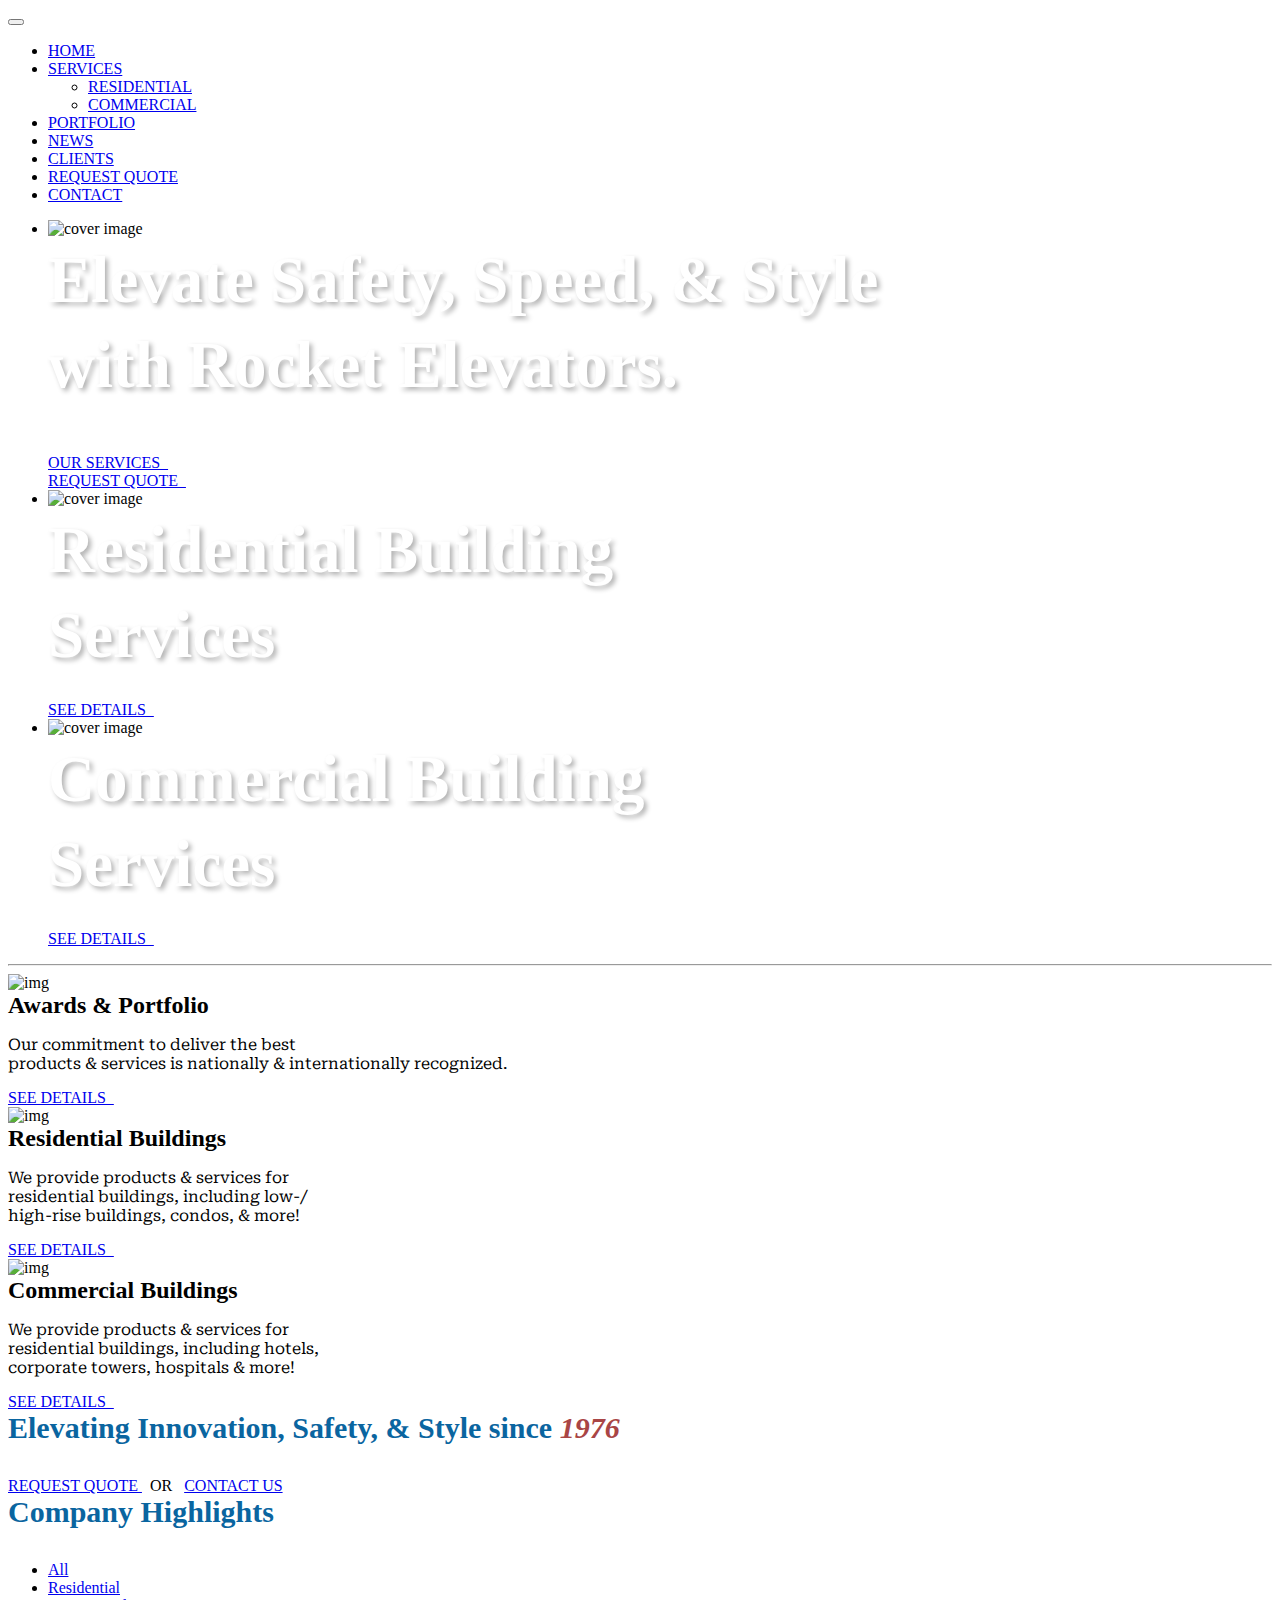
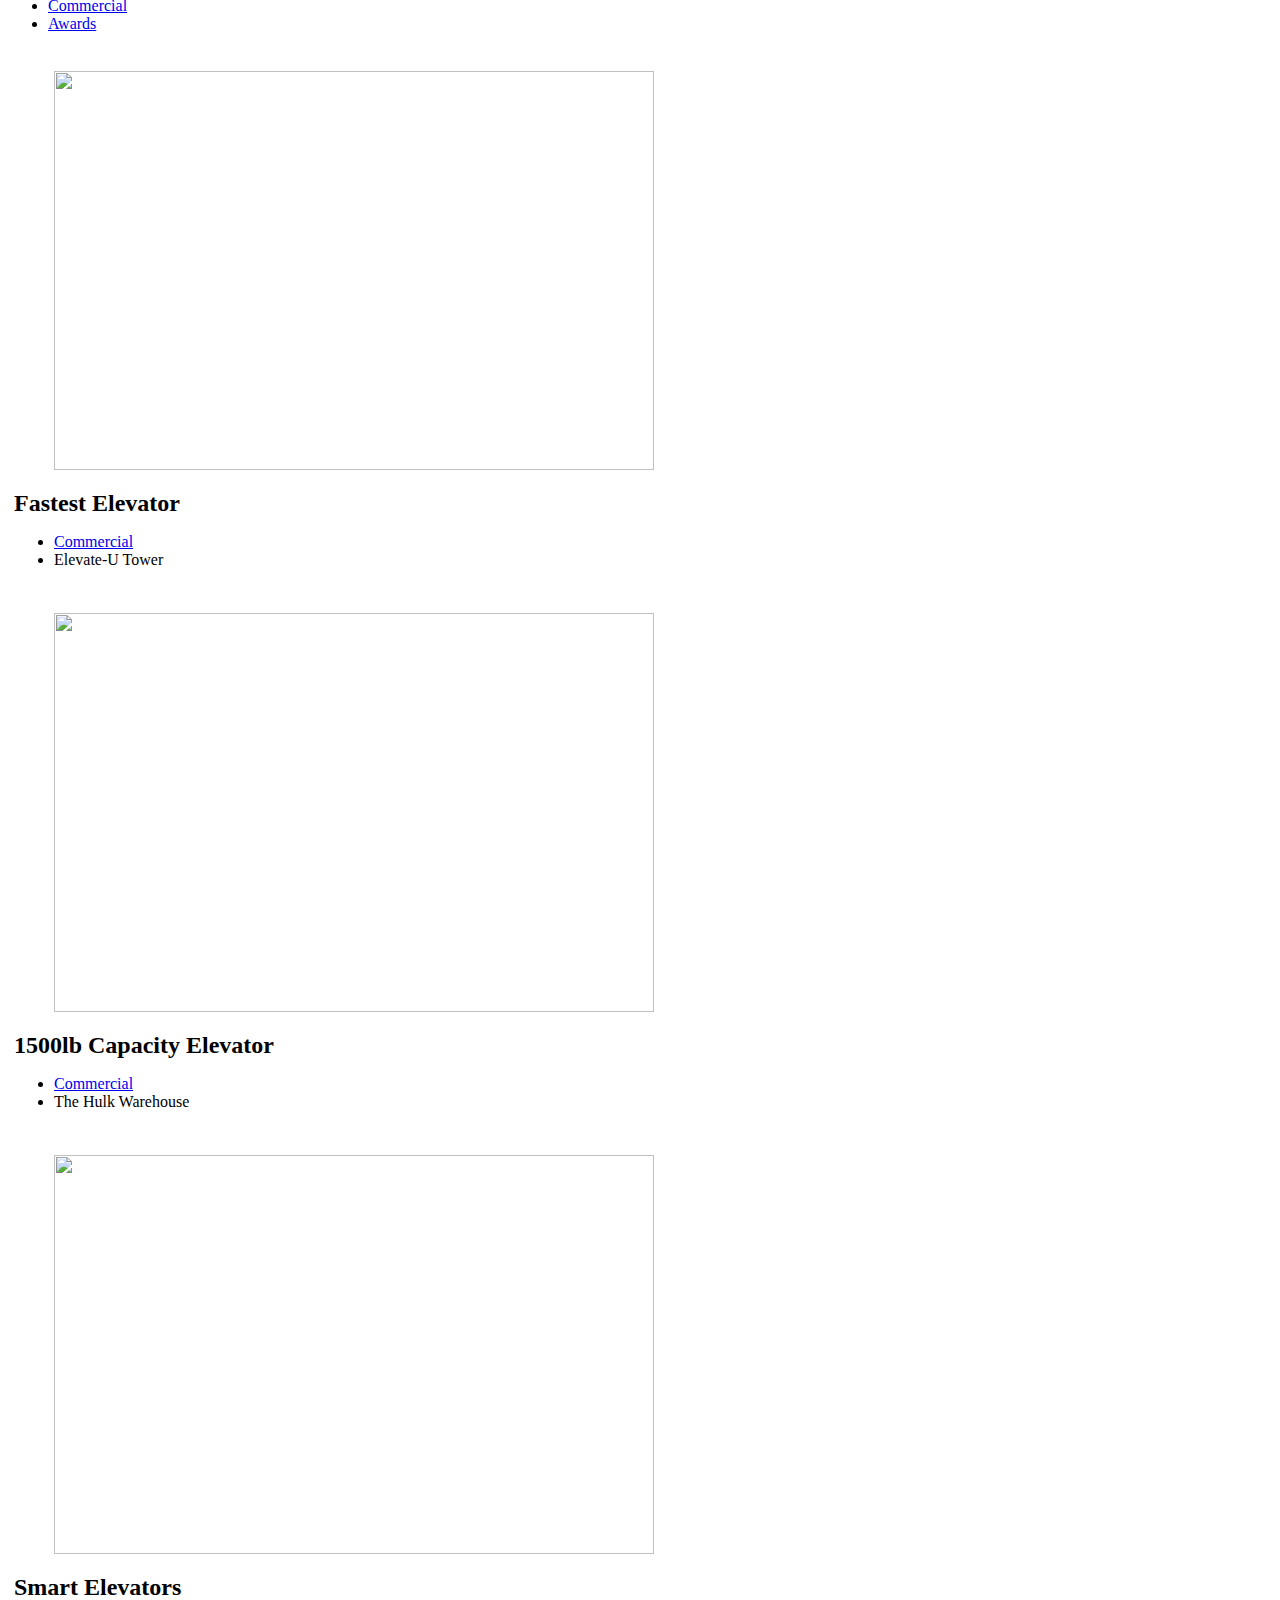
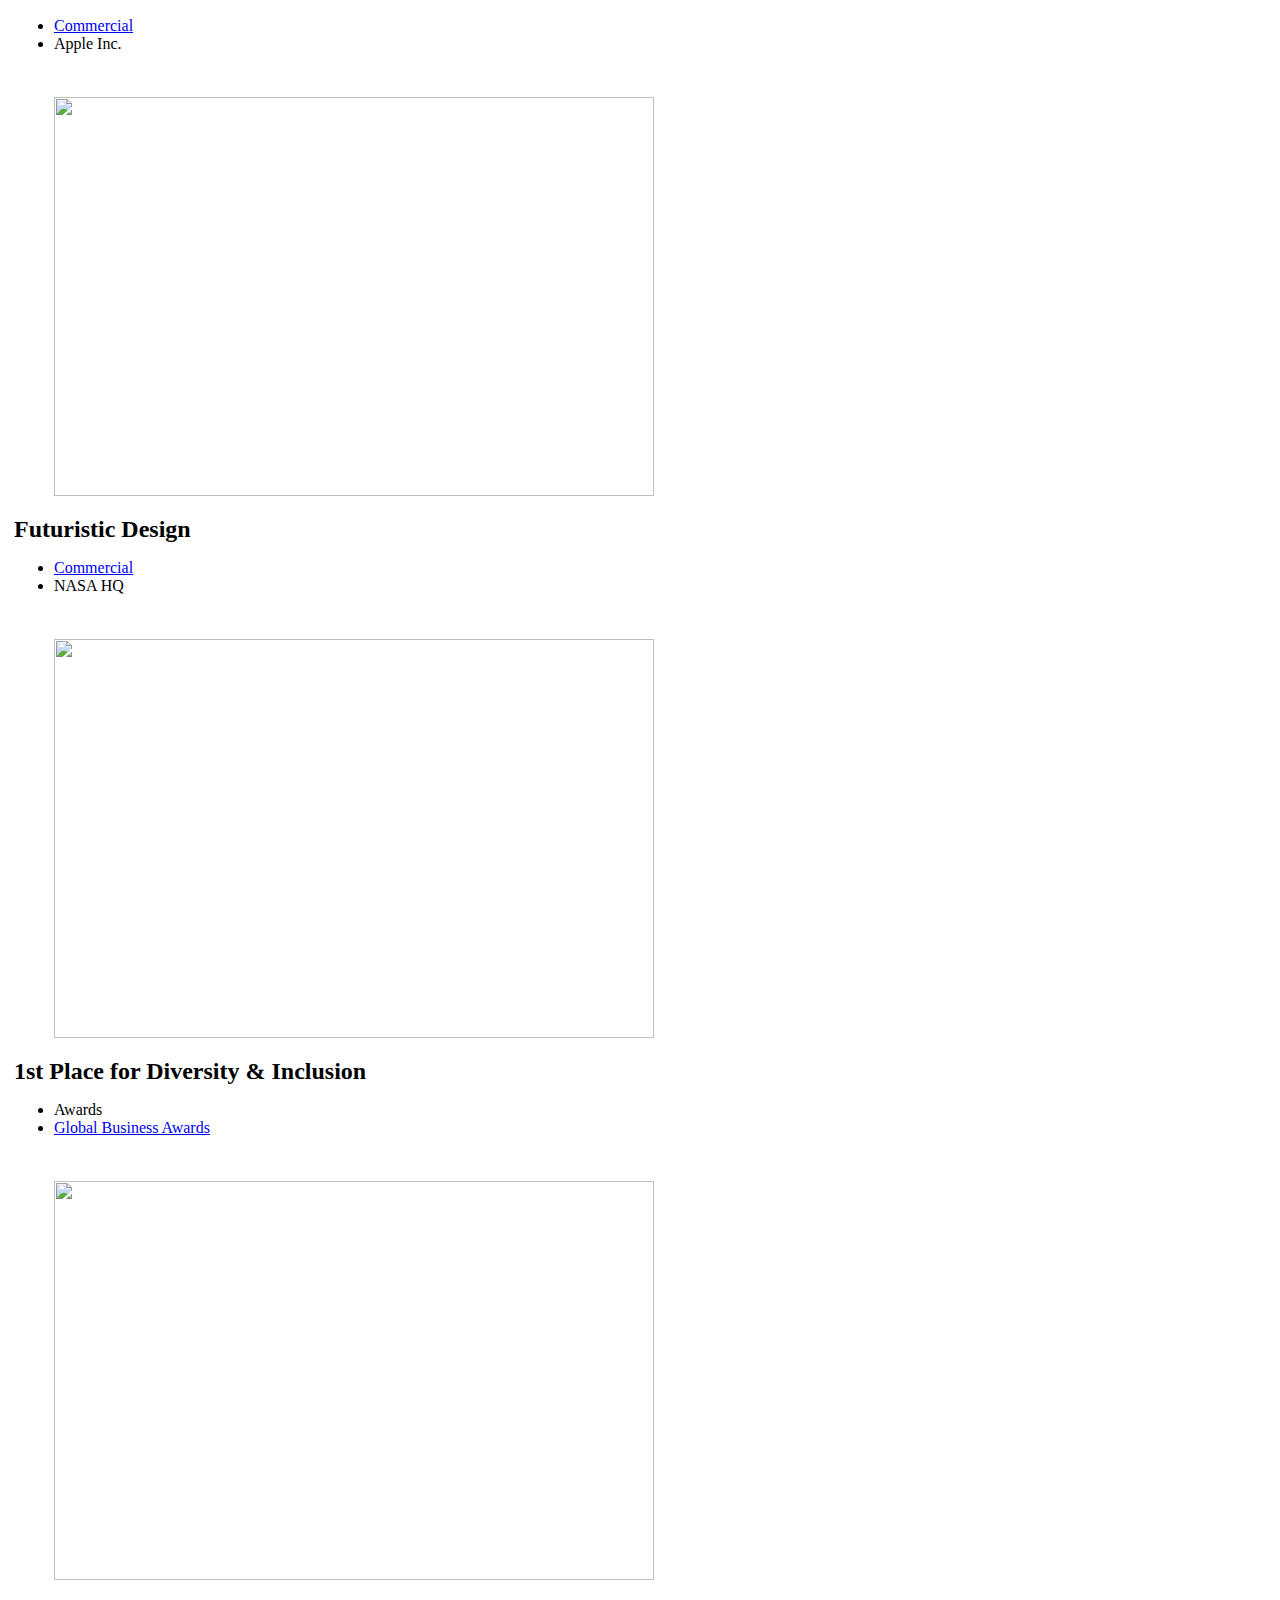
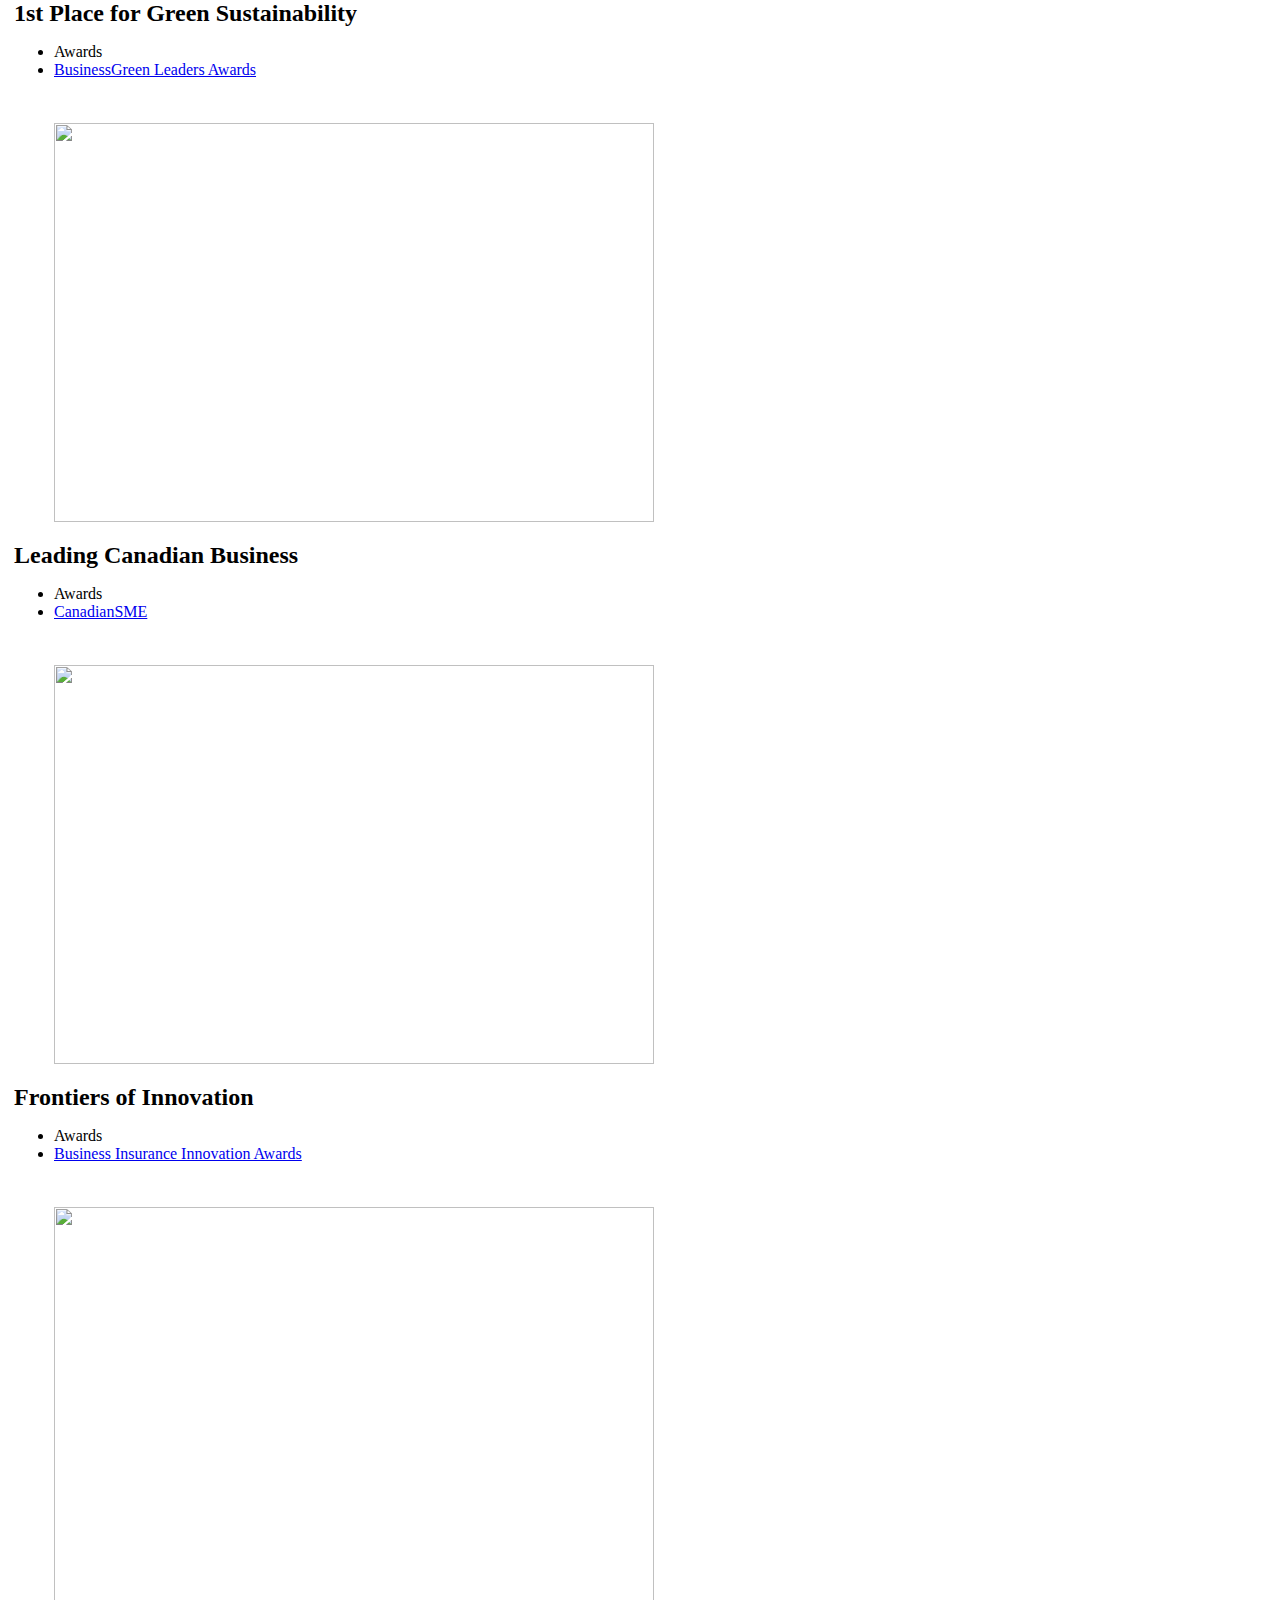
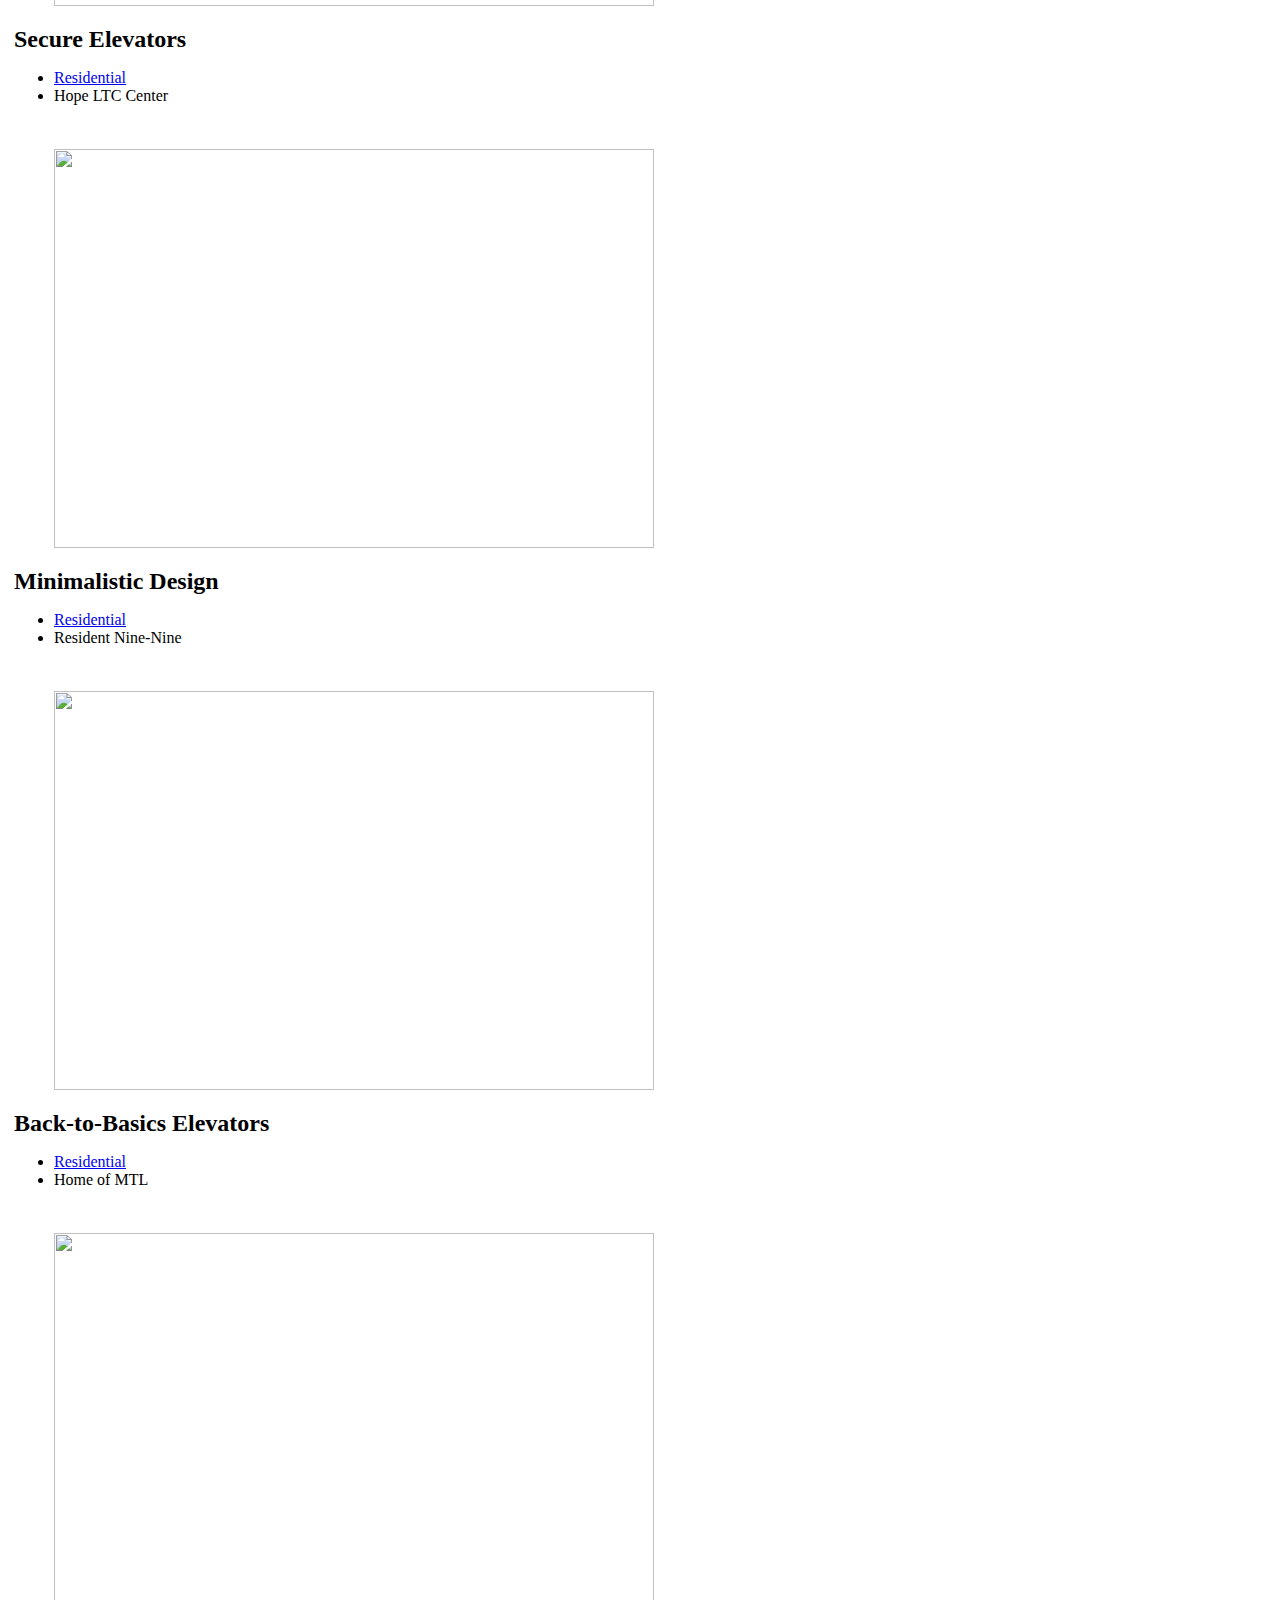
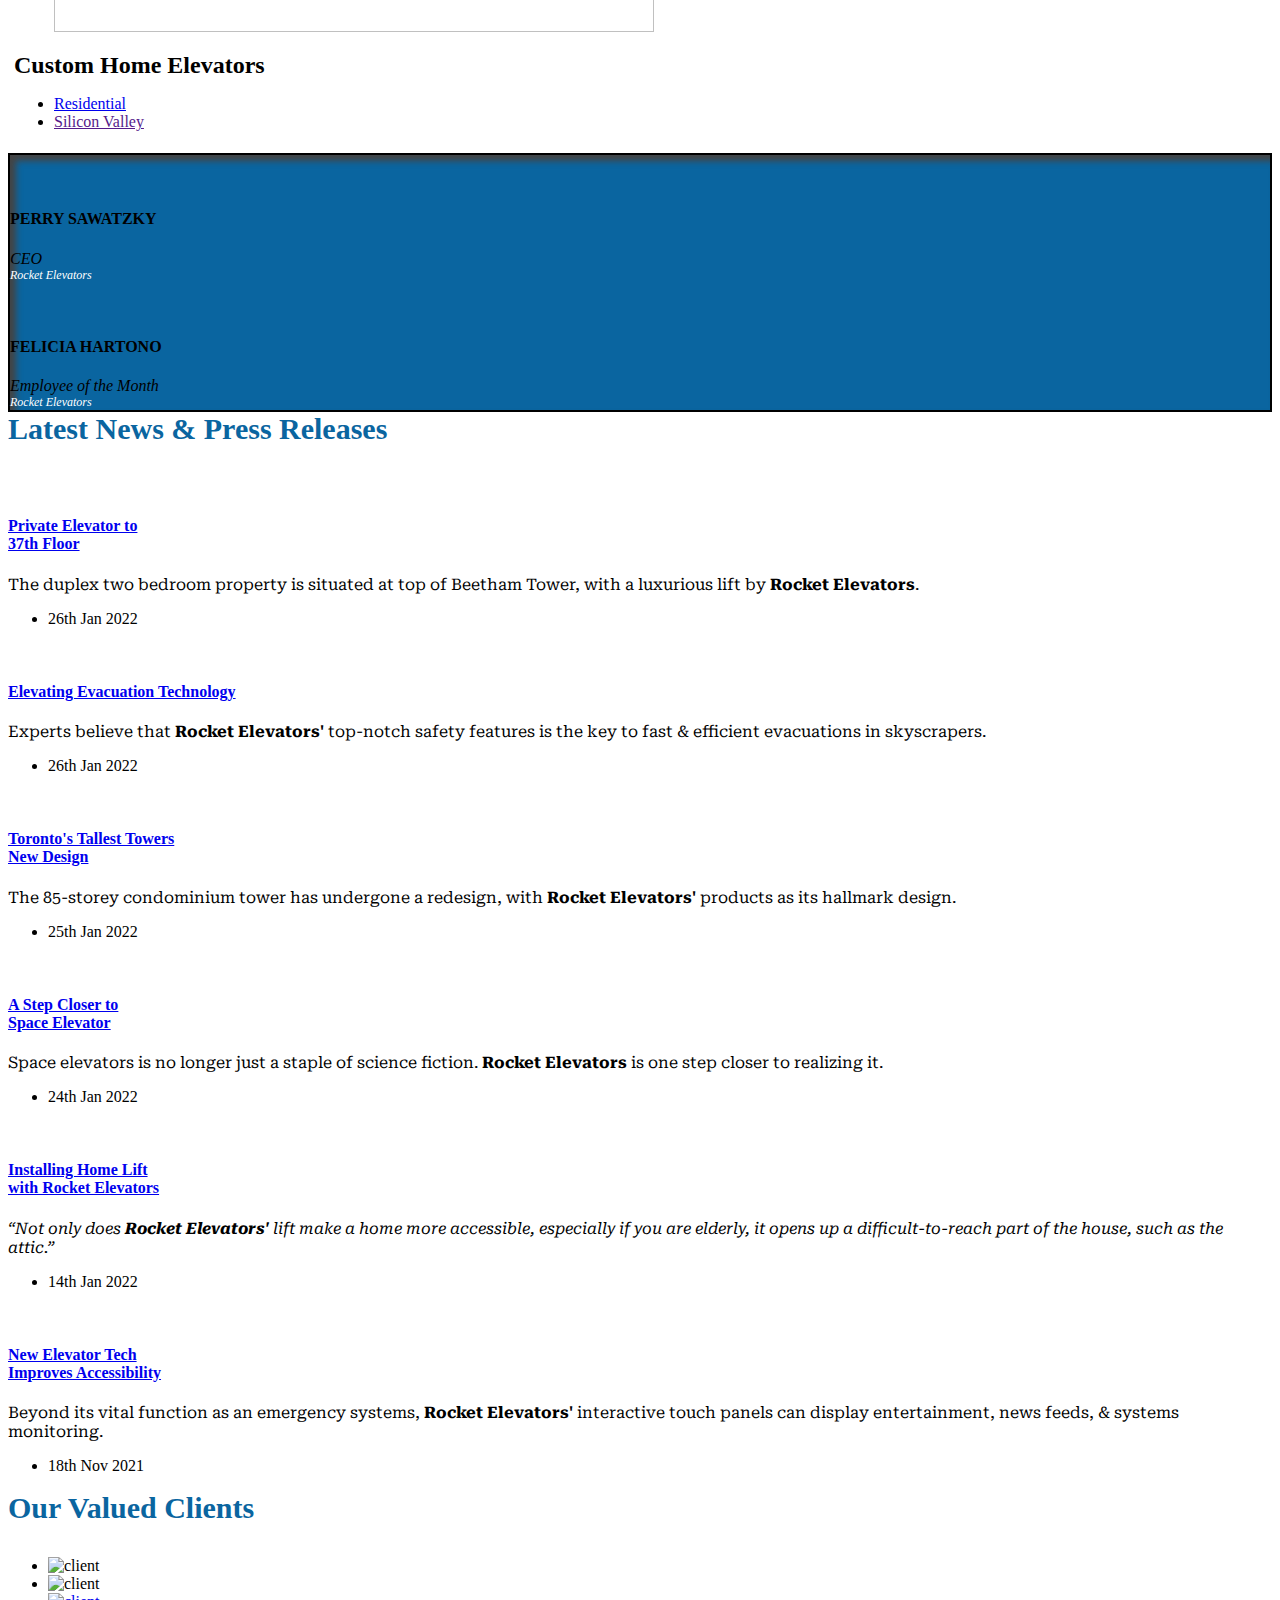
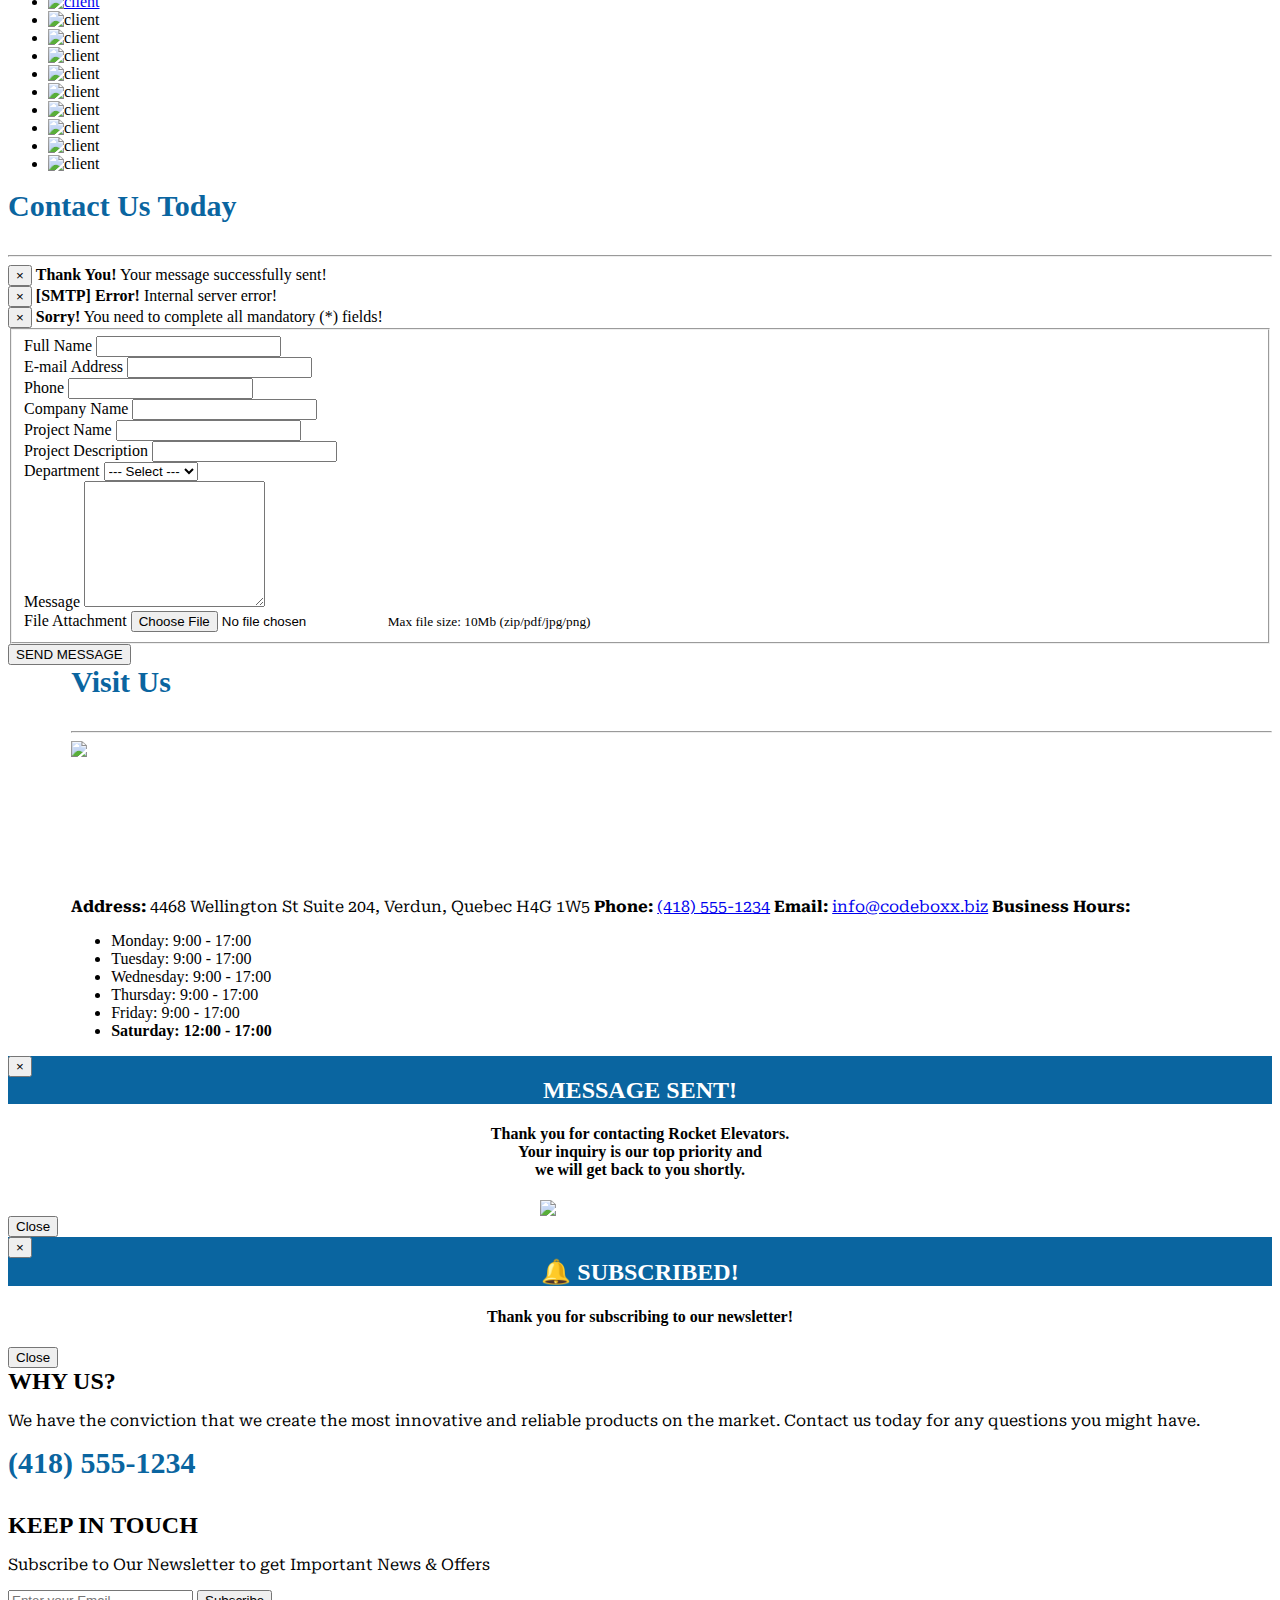
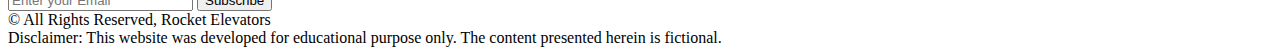
==== commit 65abac87: "Premier commit avec css compléter" ====
--- a/index.html
+++ b/index.html
@@ -331,7 +331,7 @@
 					</div>
 				</div>
 			</section>
-
+			<!-- Portfolio -->
 			<section id="portfolio">
 				<div class="container">
 					<div class="heading-title heading-dotted text-center">
@@ -351,10 +351,10 @@
 						<div class="row mix-grid">
 
 							<div class="col-md-3 col-sm-3 mix commercial">
-								<div class="item-box">
+								<div class="item-box" id="item-box1" >
 									<figure>
 										
-											<img class="img-fluid" src="assets/images/rocketElevators/comPortfolio5.jpeg" width="600" height="399" alt="">
+											<img class="img-fluid" src="assets/images/rocketElevators/comPortfolio5.jpeg" width="600" height="399"  alt="" style="margin-right: 100px;">
 										
 									</figure>
 									<div class="item-box-desc">
@@ -553,7 +553,9 @@
 					</div>
 				</div>
 			</section>
-
+			<!-- /Portfolio -->
+
+			<!-- Employee -->
 			<section id="team" class="section-xs dark">
 				<div class="container">
 					<div class="owl-carousel text-center owl-testimonial m-0" data-plugin-options='{"singleItem": true, "autoPlay": 3500, "navigation": false, "pagination": true, "transitionStyle":"fade"}'>
@@ -586,6 +588,8 @@
 					</div>
 				</div>
 			</section>
+			<!-- /Employee -->
+
 
 			<section id="news">
 				<div class="container">
@@ -795,11 +799,11 @@
 									<div class="row">
 											<div class="col-md-4">
 												<label for="name">Full Name</label>
-												<input id="name" type="text" value="" class="form-control" name="contact[name]">
+												<input id="name" type="text" value="" class="form-control" name="contact[name]" required>
 											</div>
 											<div class="col-md-4">
 												<label for="email">E-mail Address</label>
-												<input id="email" type="email" value="" class="form-control" name="contact[email]">
+												<input id="email" type="email" value="" class="form-control" name="contact[email]" required>
 											</div>
 											<div class="col-md-4">
 												<label for="phone">Phone</label>
@@ -839,7 +843,7 @@
 									<div class="row">
 											<div class="col-md-12">
 												<label for="attachment">File Attachment</label>
-												<input id="attachment" class="custom-file-upload" type="file" name="contact[attachment]"  data-btn-text="Select a File" />
+												<input id="attachment" class="custom-file-upload" type="file" name="contact[attachment]"  data-btn-text="Select a File" accept="image/*"/>
 												<small class="text-muted block">
                                                     Max file size: 10Mb (zip/pdf/jpg/png)
                                                 </small>
--- a/custom.css
+++ b/custom.css
@@ -1,5 +1,4 @@
 p {
-    /* color: red; */
     font-family: 'Roboto Serif', serif;
 }
 
@@ -37,4 +36,22 @@
 
 #step1 {
     color: none;
-}+}
+/* Employees */
+#team {
+    width: auto;
+    height: auto;
+    border: 2px solid black;
+    box-shadow: 6px 6px 6px inset #444444;
+}
+ /* Margin for the portfolio */
+#portfolio.portfolio-nogutter .row > div, #portfolio.portfolio-nogutter .item-box {
+    padding: 3px !important;
+    margin: 0 !important;
+}
+
+#sidepanel.sidepanel-theme-color, div.alert.alert-theme-color, div.alert.alert-primary, span.badge-default, span.badge-default, .list-group-item.active>.badge.badge-default, .nav-tabs.nav-alternate>li>a.active, .datepicker table tr td.active.active, .callout-theme-color, .progress-bar-primary, .toast-primary, .owl-theme .owl-controls .owl-page span, .pagination>.active>a, .pagination>.active>a:hover, #header li.quick-cart .quick-cart-box a.btn, #header li.quick-cart .quick-cart-box a.btn:hover, #topMain.nav-pills>li.active>a>span.theme-color, .ei-slider-thumbs li.ei-slider-element, .flex-control-paging li a.flex-active, .tp-caption.block_theme_color, .tp-bullets.simplebullets.round .bullet.selected, i.ico-color, .caption-primary, .shop-list-options .btn.active, .box-static.box-color, .switch.switch-primary > input:checked + .switch-label, .fancy-file-upload.fancy-file-primary>span.button, .primary-slider .ui-slider .ui-slider-handle:before, .primary-slider .ui-slider .ui-slider-range, .ribbon-inner, .info-bar.info-bar-color, .music-album-title:hover, .inews-item .inews-thumbnail .inews-sticky, #progressBar #bar, #page-menu, #page-menu ul {
+    background-color: white;
+}
+
+
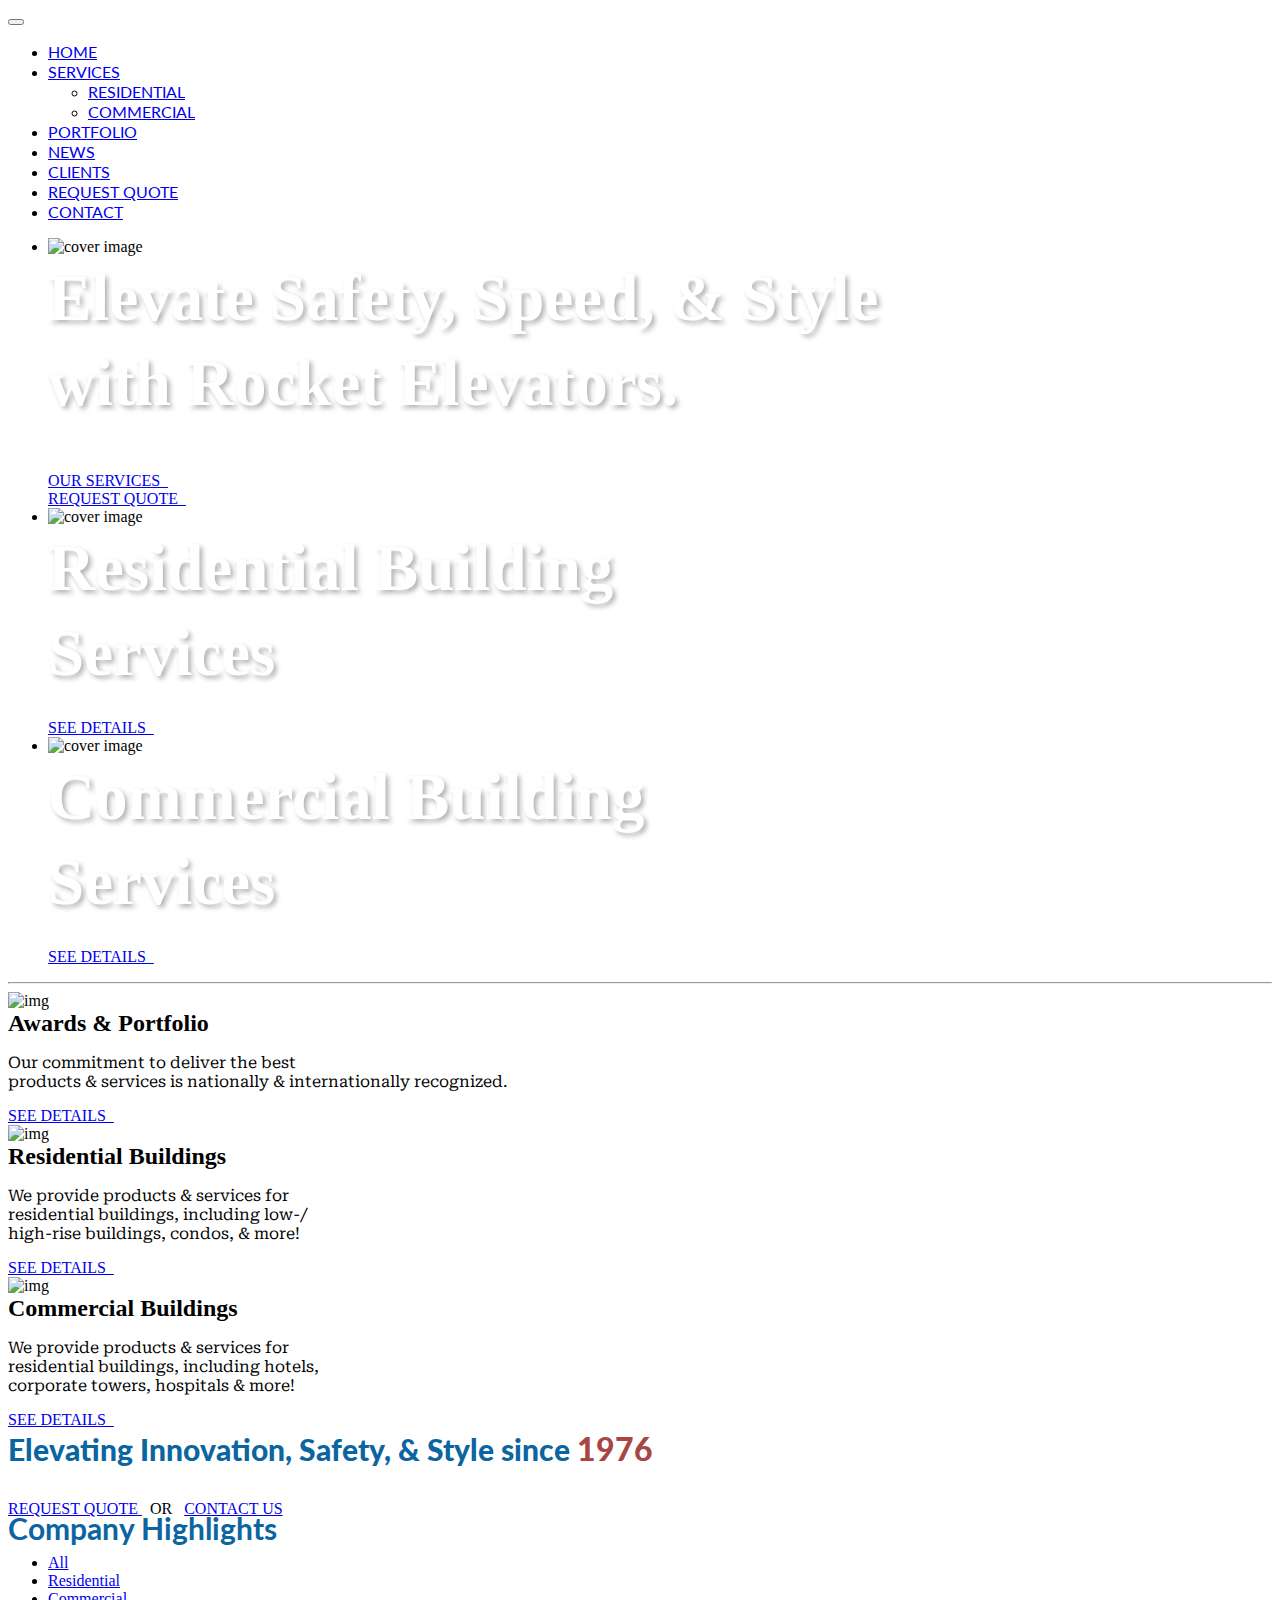
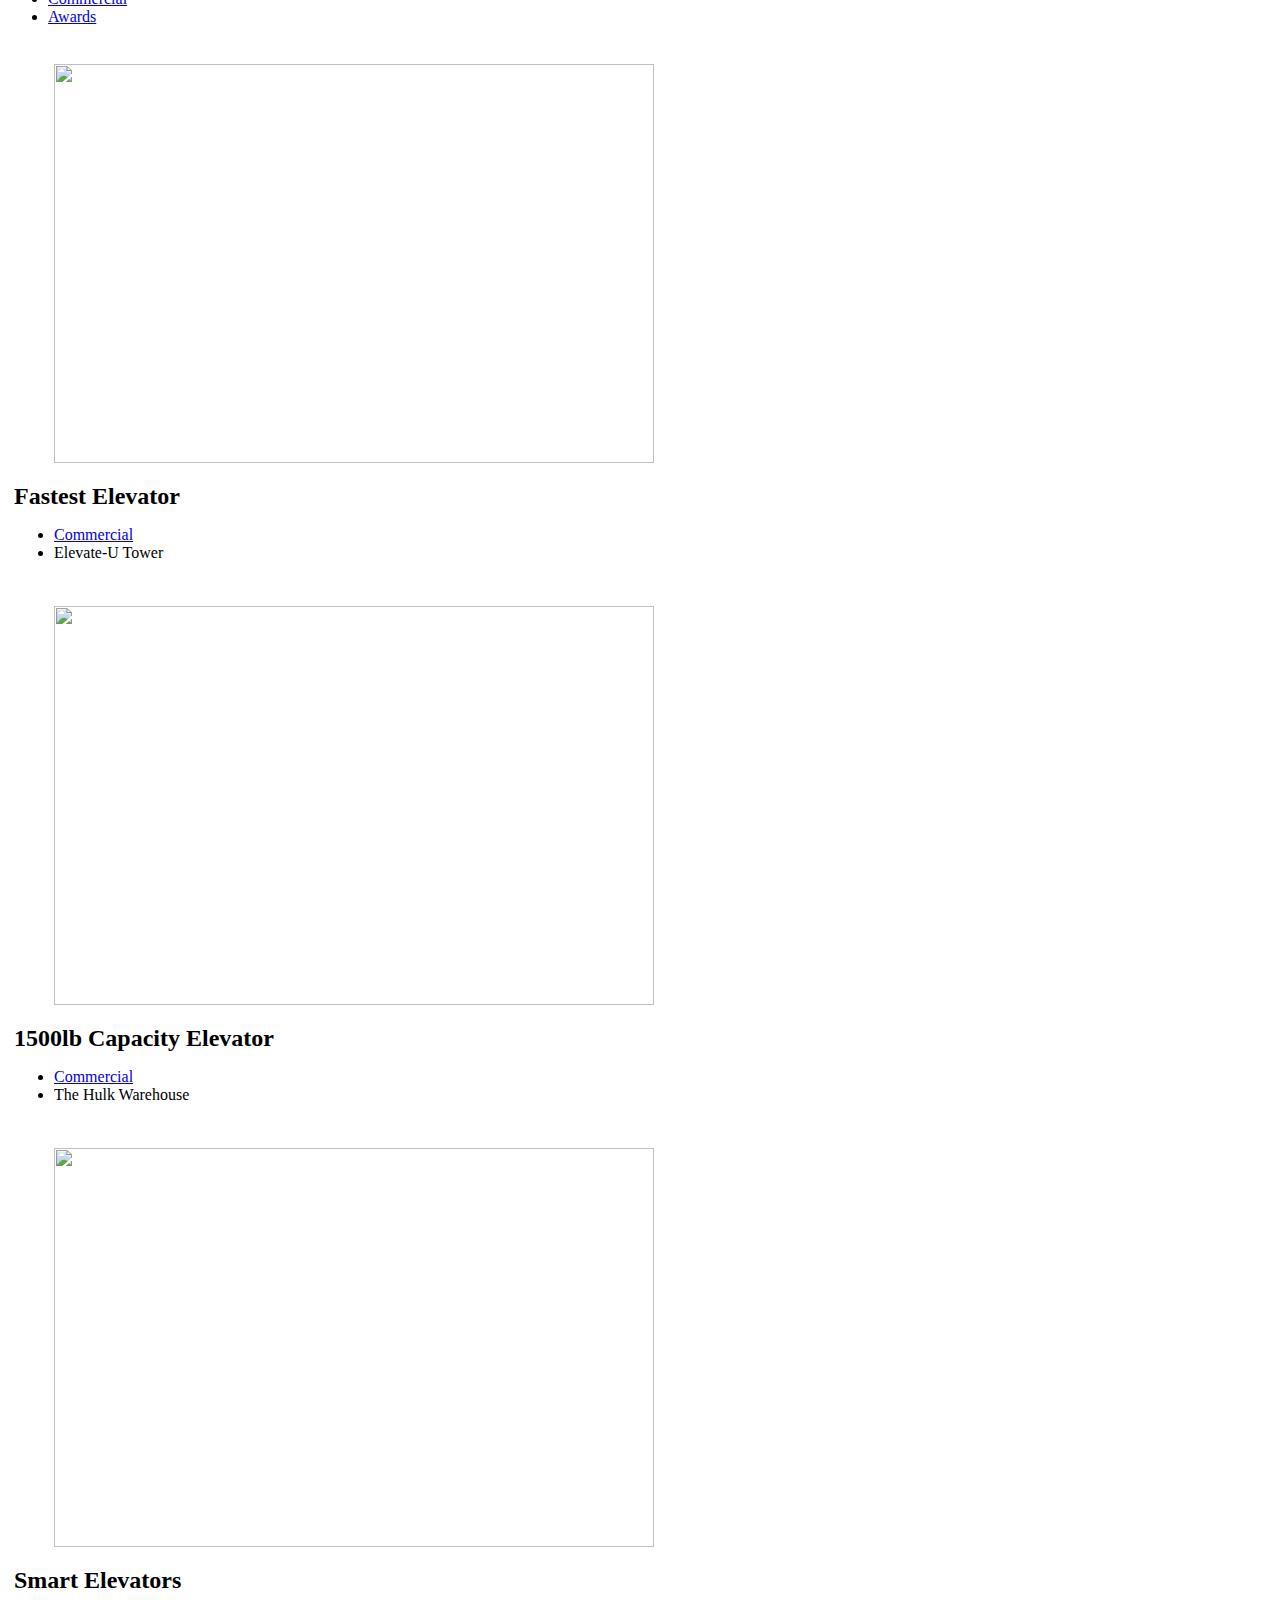
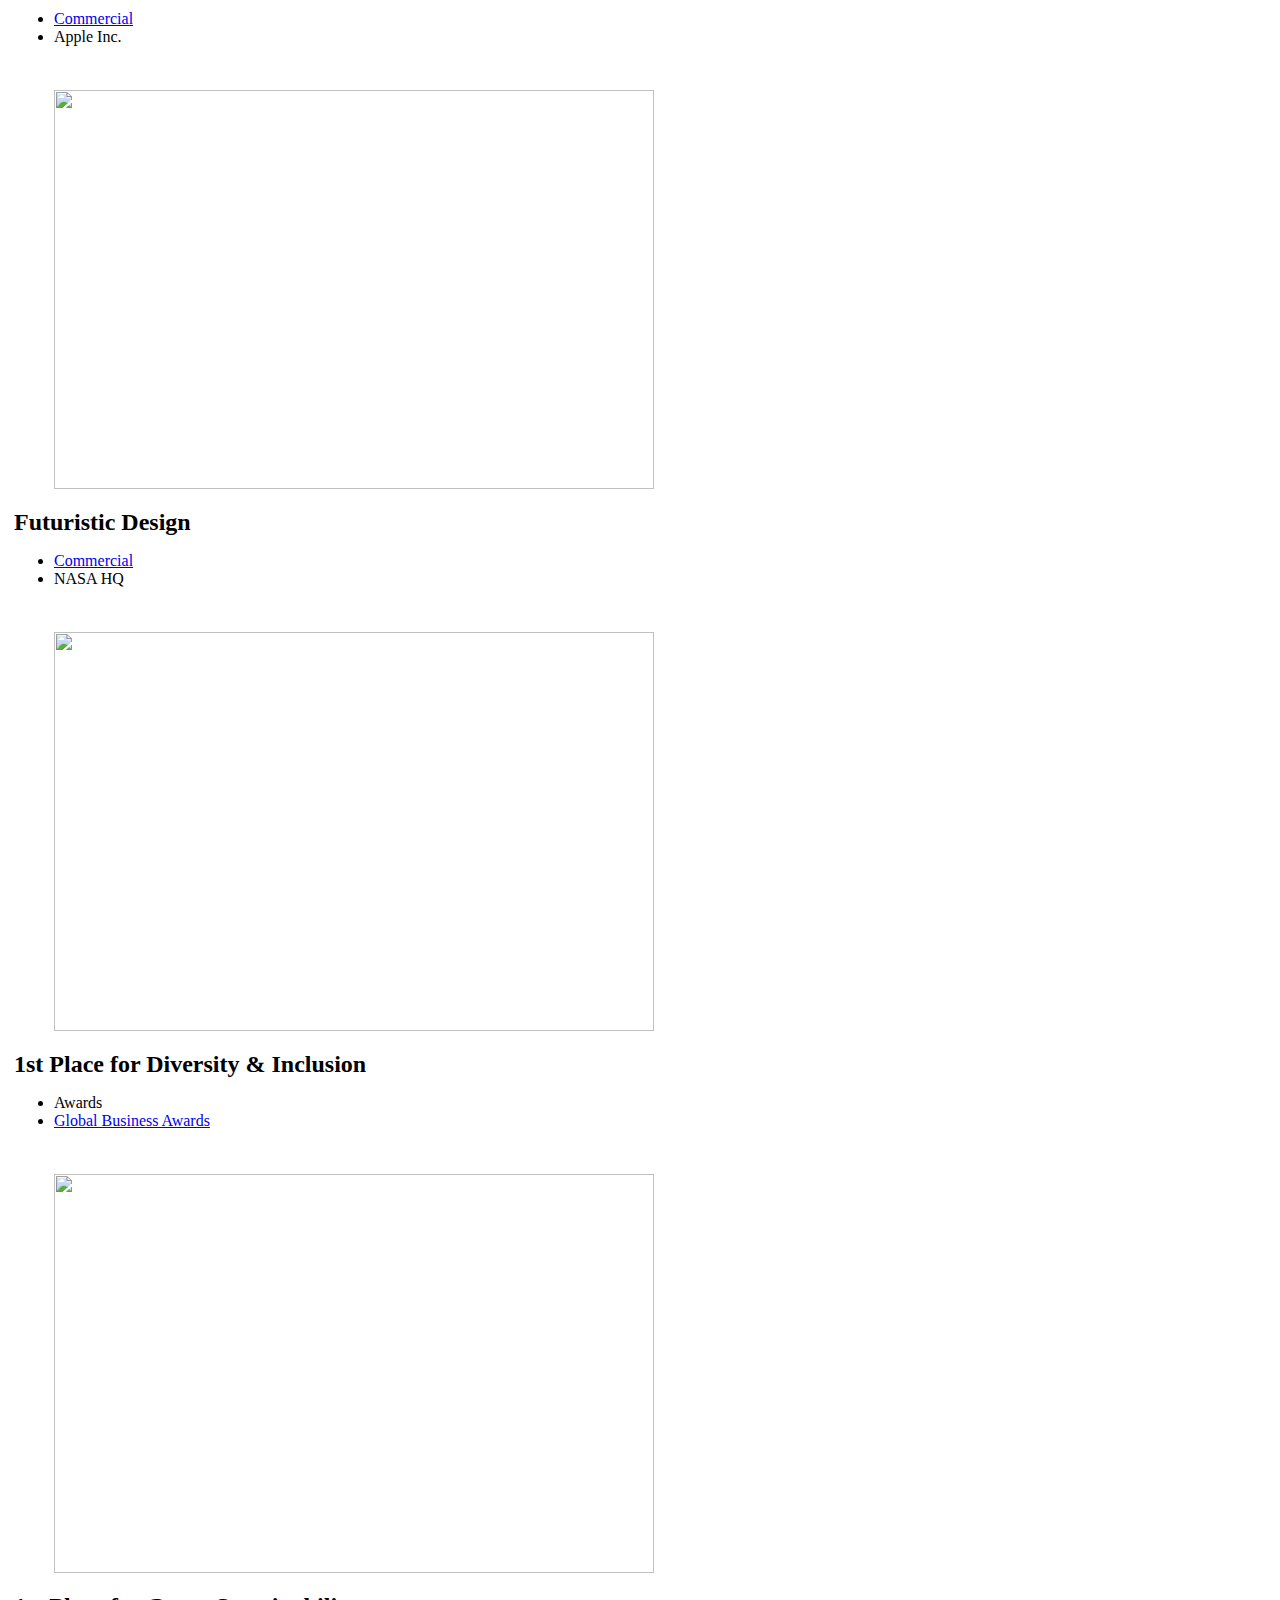
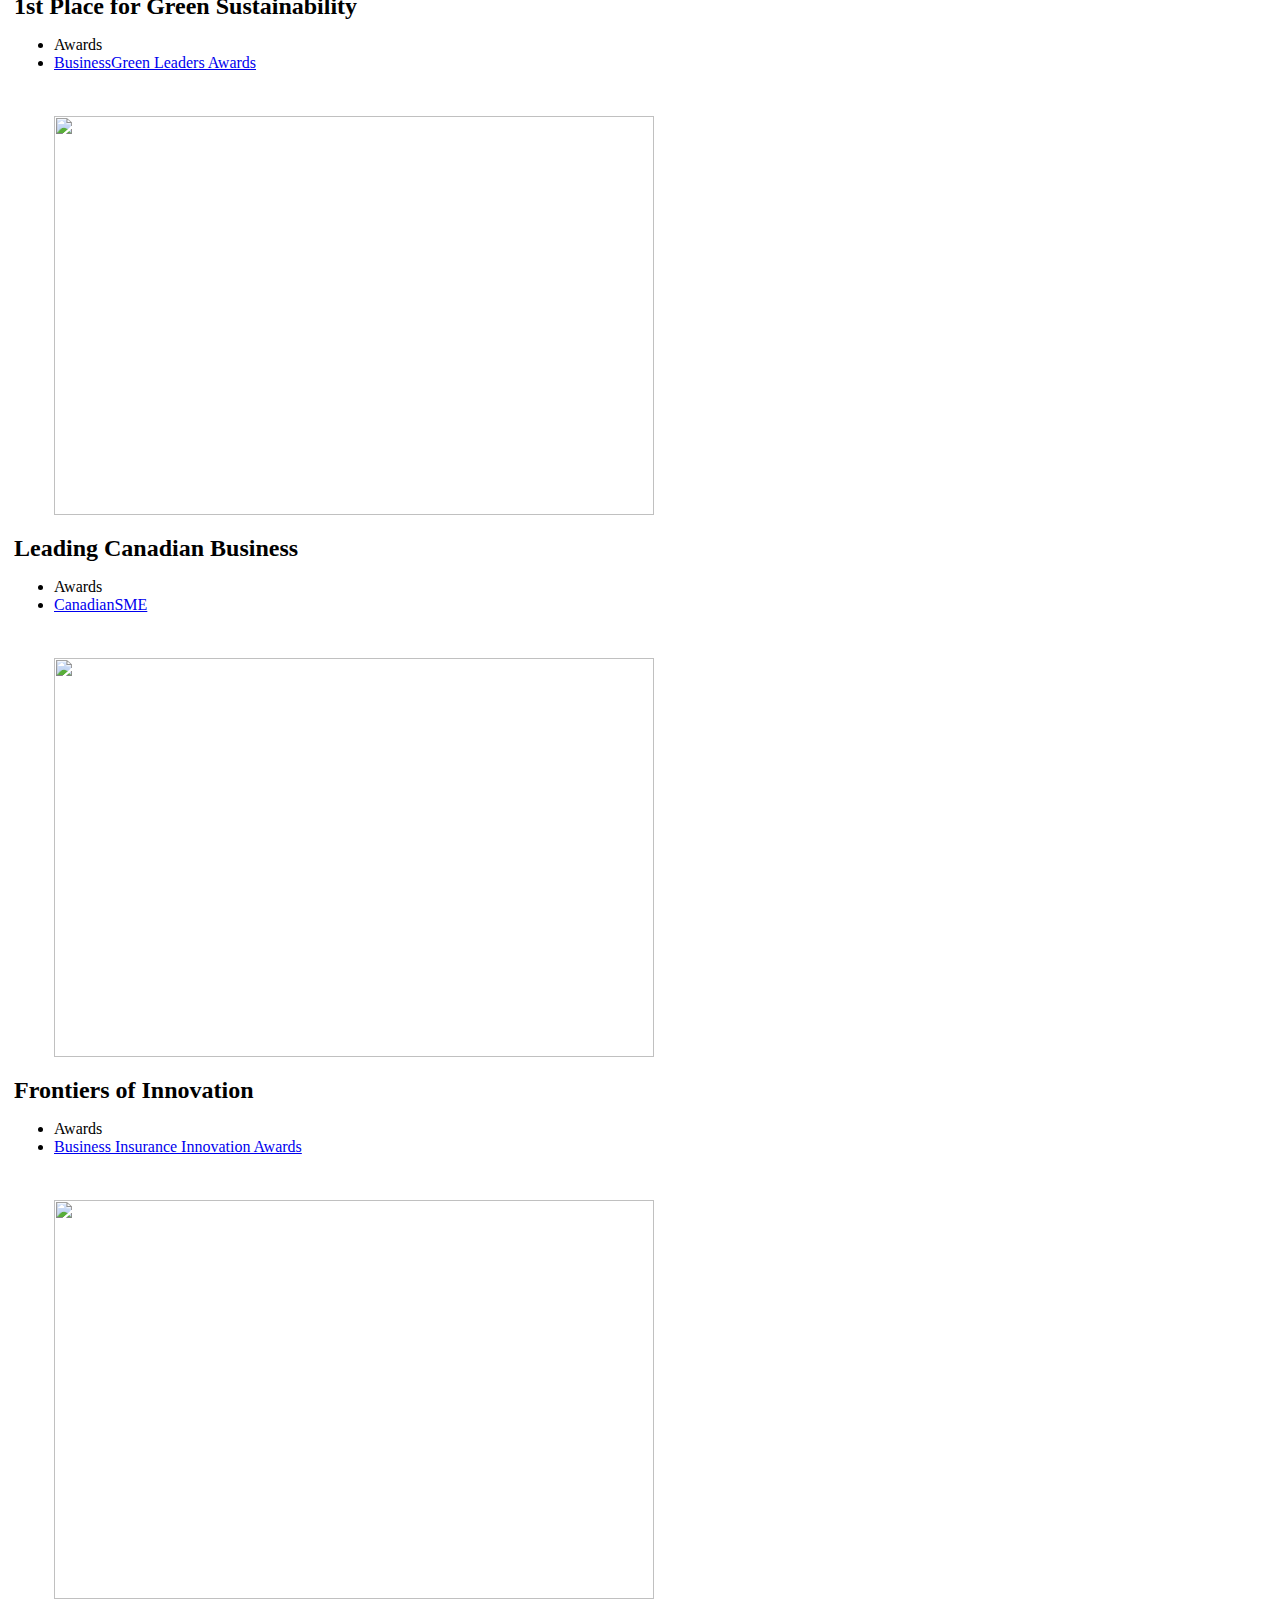
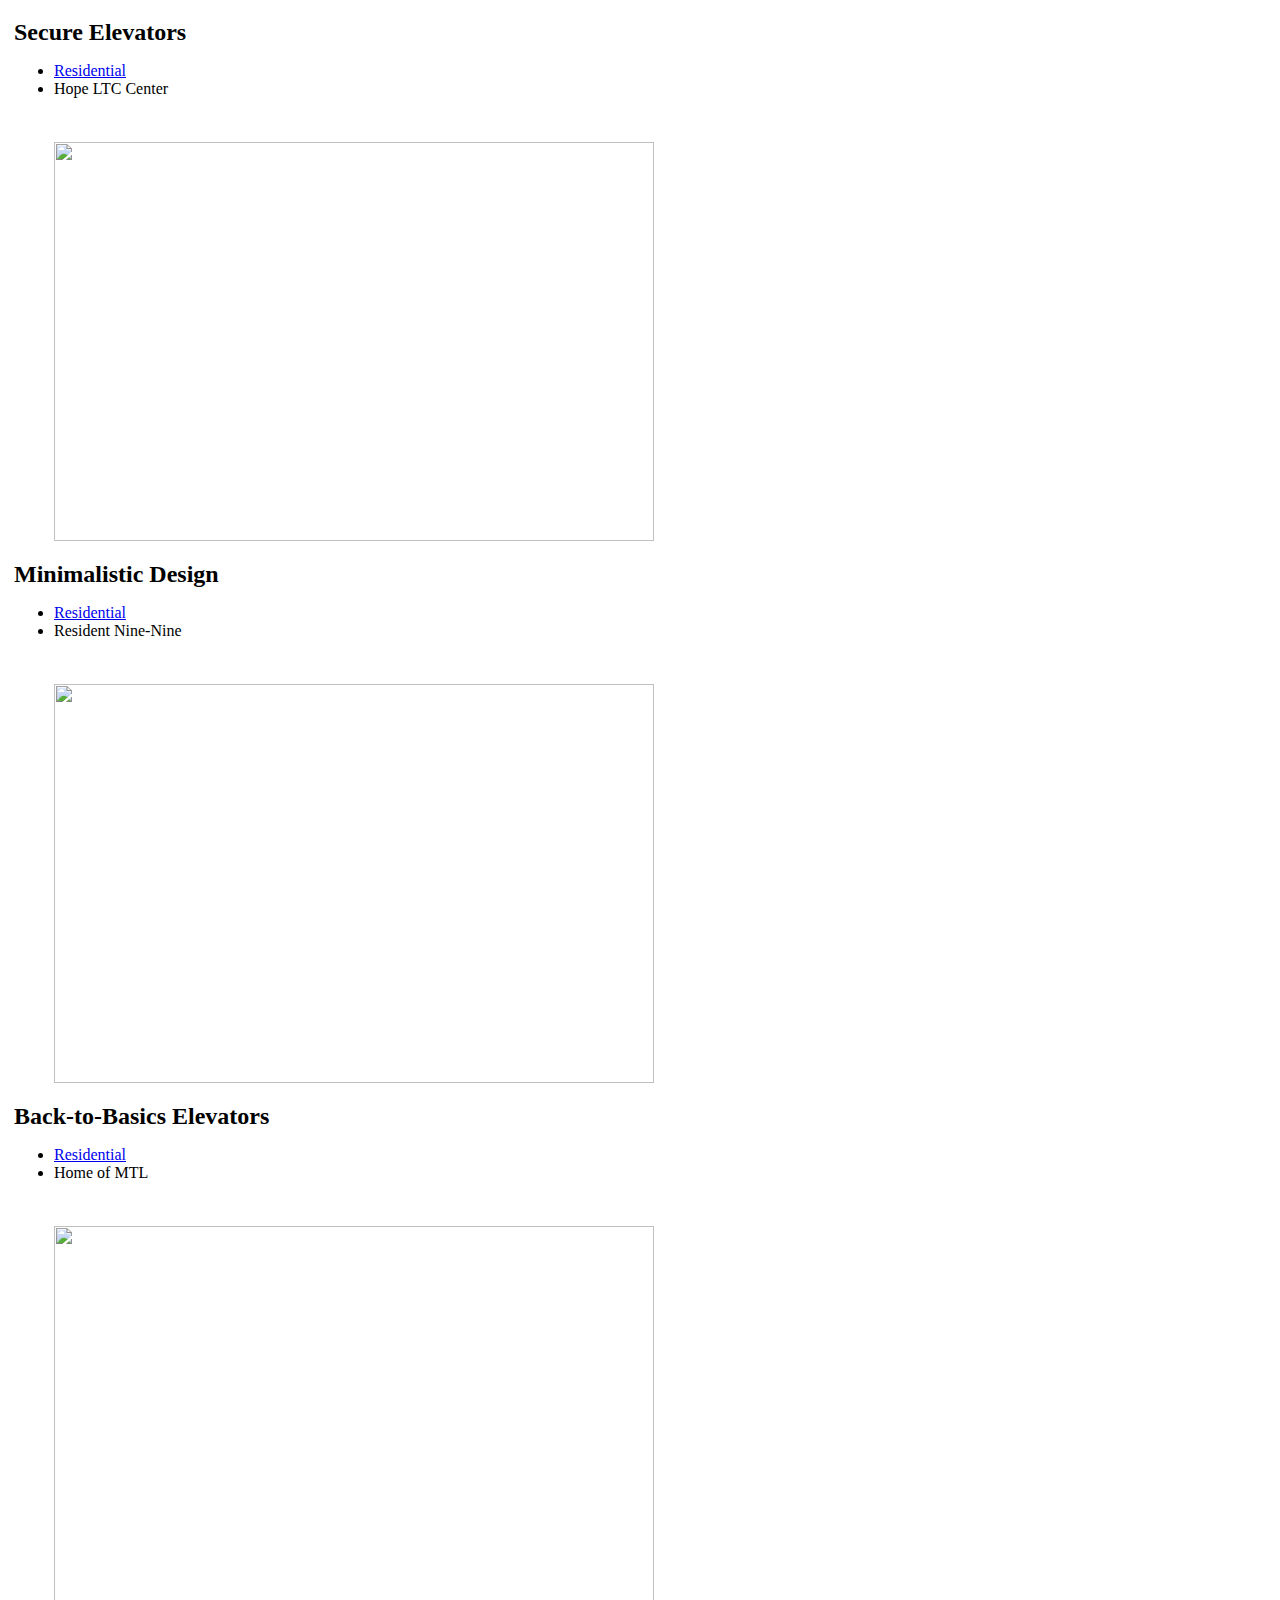
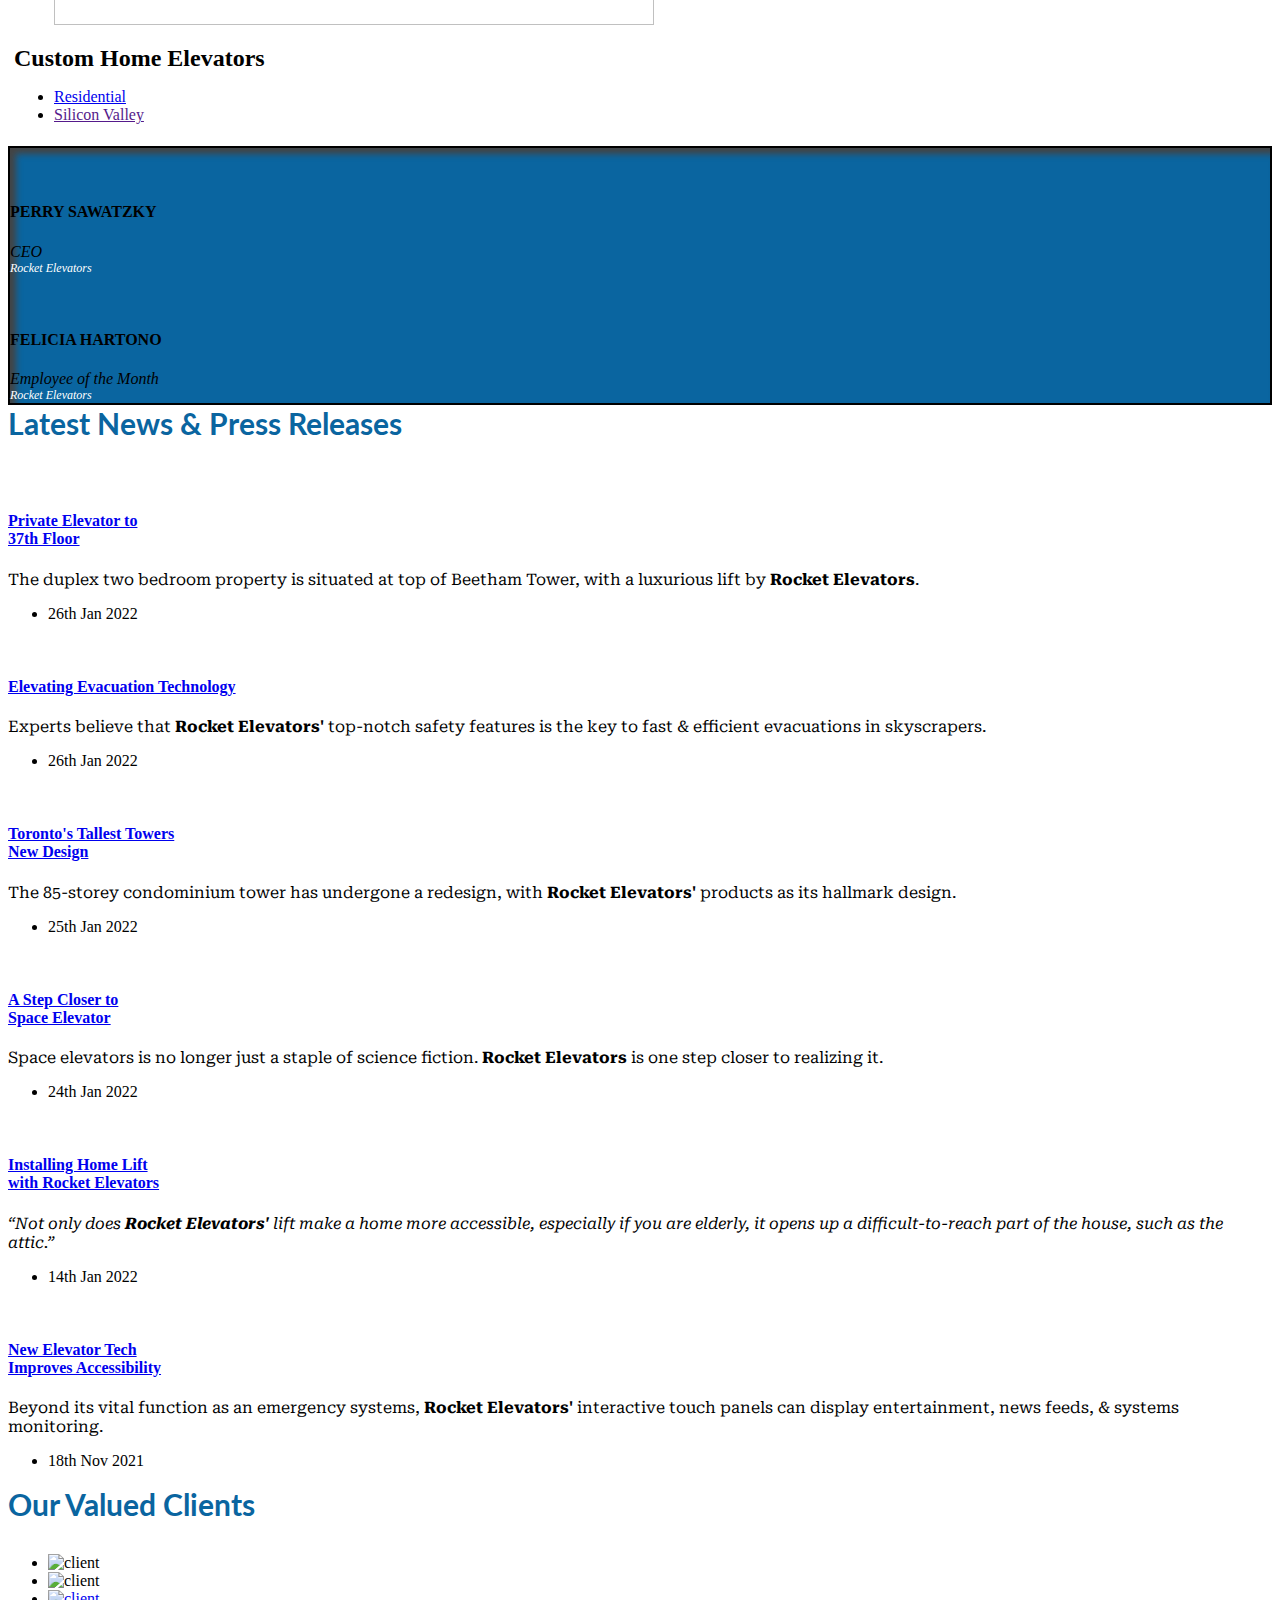
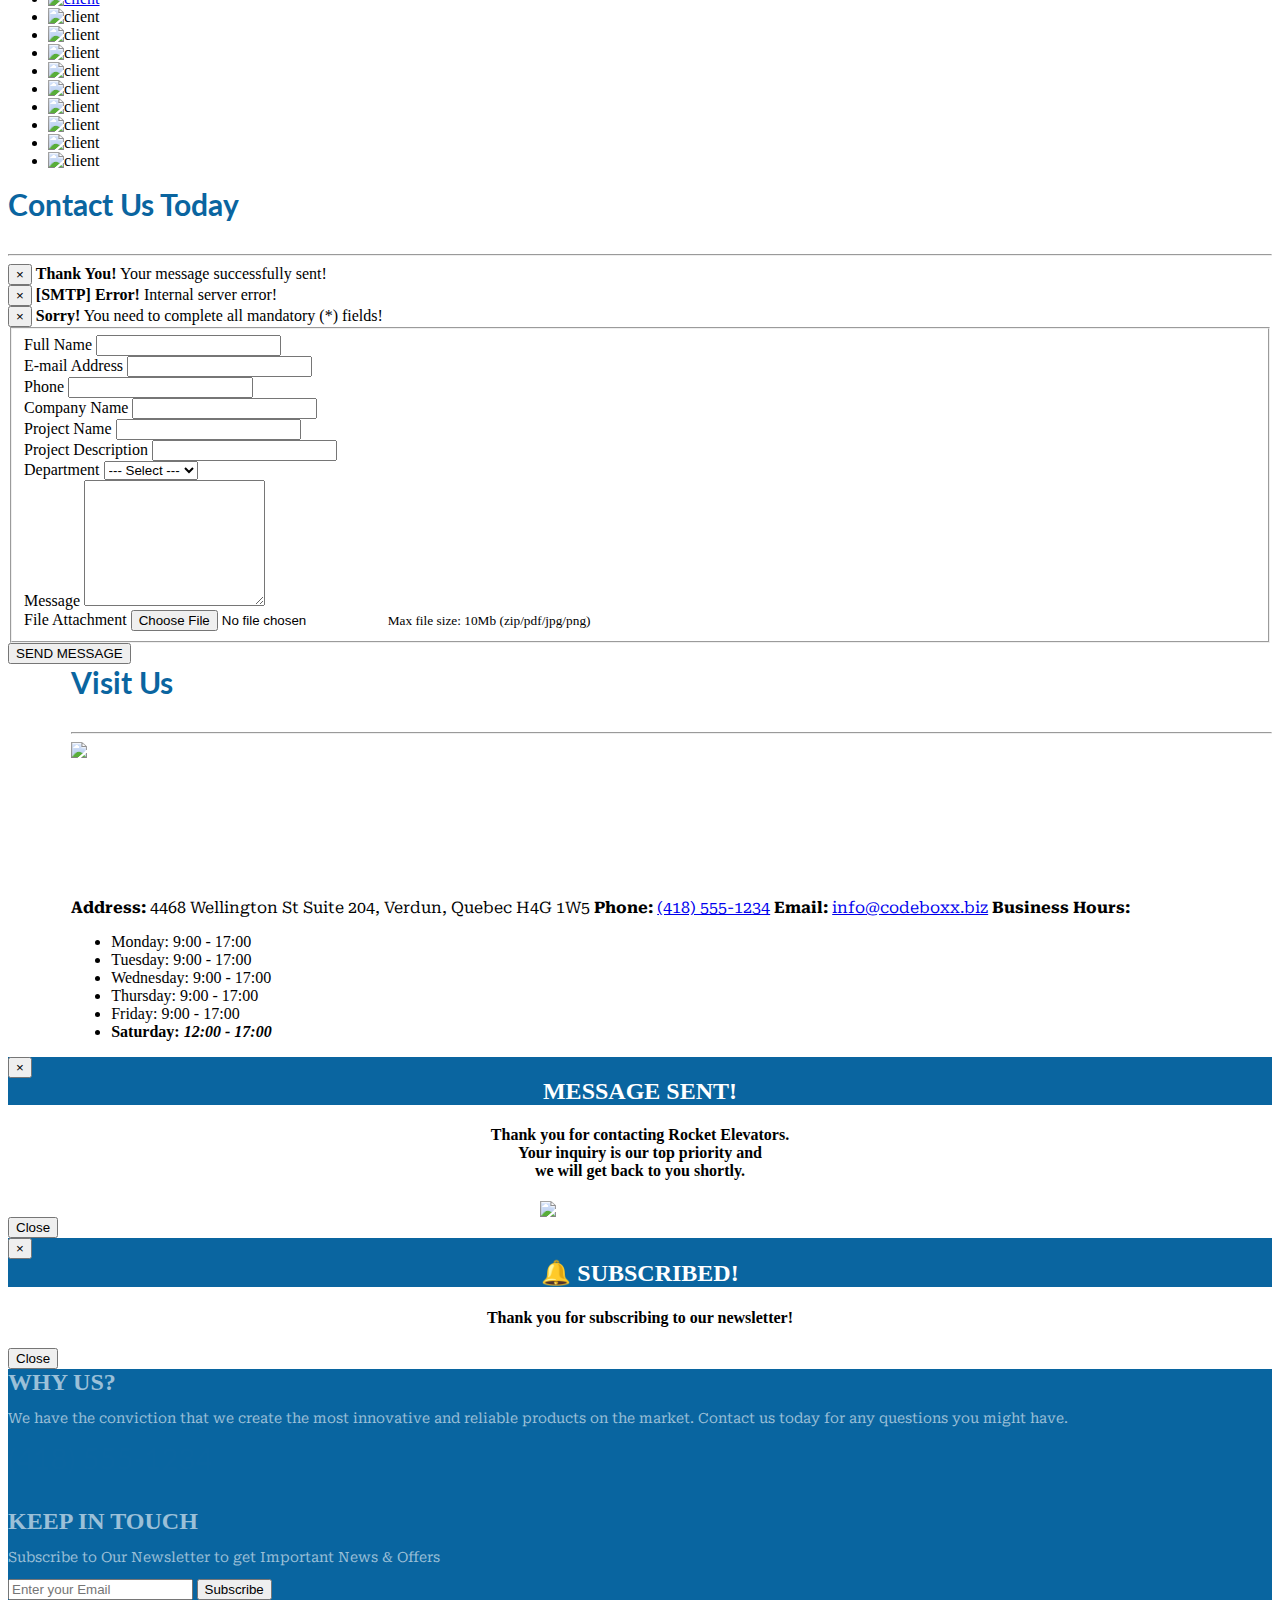
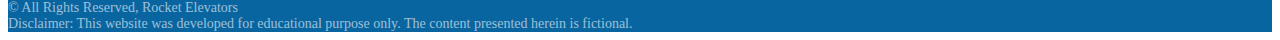
==== commit 86d46854: "Fetch et Post fonctionne reste a trier le tableau" ====
--- a/index.html
+++ b/index.html
@@ -13,7 +13,7 @@
 		<link href="https://fonts.googleapis.com/css?family=Open+Sans:300,400,600%7CRaleway:300,400,500,600,700%7CLato:300,400,400italic,600,700" rel="stylesheet" type="text/css" />
 		<link rel="preconnect" href="https://fonts.googleapis.com">
 		<link rel="preconnect" href="https://fonts.gstatic.com" crossorigin>
-		<link href="https://fonts.googleapis.com/css2?family=Roboto+Serif:opsz,wght@8..144,100&display=swap" rel="stylesheet">
+		<link href="https://fonts.googleapis.com/css2?family=Lato:wght@100&family=Roboto+Serif:opsz,wght@8..144,100&display=swap" rel="stylesheet">
 		<!-- /Google Font -->
 		<!-- CSS Boostrap -->
 		<link href="assets/plugins/bootstrap/css/bootstrap.min.css" rel="stylesheet" type="text/css" />
@@ -55,6 +55,7 @@
 							<img src="assets/images/rocketElevators/rocketLogo.png" alt="" />
 						</a>
 						<div class="navbar-collapse collapse float-right nav-main-collapse submenu-dark">
+							<!-- NAV -->
 							<nav class="nav-main">
 
 								<ul id="topMain" class="nav nav-pills nav-main nav-onepage">
@@ -104,6 +105,8 @@
 								</ul>
 
 							</nav>
+							<!-- /NAV -->
+
 						</div>
 
 					</div>
@@ -324,7 +327,7 @@
 				<div class="overlay dark-7"></div>
 				<div class="container">
 					<div class="text-center">
-						<h2 class="fs-40 fw-300"><strong>Elevating Innovation, Safety, & Style since <em id="year">1976</em></strong></h2>
+						<h2 class="fs-40 fw-300"><strong>Elevating Innovation, Safety, & Style since <b id="year">1976</b></strong></h2>
 						<a class="btn btn-outline-primary btn-lg" href="quote.html">REQUEST QUOTE <i class="fa fa-angle-right"></i></a> 
 						&nbsp; OR &nbsp; 
 						<a class="btn btn-outline-danger btn-lg" href="#contact">CONTACT US <i class="fa fa-angle-right"></i></a>
@@ -572,6 +575,8 @@
 								</cite>
 							</div>
 						</div>
+
+						<!-- whefnwioenfowenfo -->
 						<div id="employee" class="testimonial">
 							<figure>
 								<img class="rounded" src="assets/images/rocketElevators/employee-of-the-month.jpg" alt="" />
@@ -807,27 +812,27 @@
 											</div>
 											<div class="col-md-4">
 												<label for="phone">Phone</label>
-												<input id="phone" type="text" value="" class="form-control" name="contact[phone]">
+												<input id="phone" type="text" value="" class="form-control" name="contact[phone]" required>
 											</div>
 									</div>
                                     <div class="row">
                                         <div class="col-md-6">
                                             <label for="company_name">Company Name</label>
-                                            <input id="name"  type="text" value="" class="form-control" name="contact[name]">
+                                            <input id="company-name"  type="text" value="" class="form-control" name="contact[name]" required>
                                         </div>
                                         <div class="col-md-6">
                                             <label for="project_name">Project Name</label>
-                                            <input id="project_name"  type="text" value="" class="form-control" name="contact[name]">
+                                            <input id="project_name"  type="text" value="" class="form-control" name="contact[name]" required>
                                         </div>
                                     </div>
 									<div class="row">
 											<div class="col-md-6">
                                                 <label for="project_description">Project Description</label>
-												<input id="project_description"  type="text" value="" class="form-control" name="contact[subject]">
+												<input id="project_description"  type="text" value="" class="form-control" name="contact[subject]" required>
 											</div>
 											<div class="col-md-6">
 												<label for="department">Department</label>
-												<select id="department" class="form-control pointer" name="contact[department]">
+												<select id="department" class="form-control pointer" name="contact[department]" required>
 													<option value="">--- Select ---</option>
 													<option value="Marketing">Commercial</option>
 													<option value="Webdesign">Residential</option>
@@ -837,7 +842,7 @@
 									<div class="row">
 											<div class="col-md-12">
 												<label for="message">Message</label>
-												<textarea id="message"  maxlength="10000" rows="8" class="form-control" name="contact[message]"></textarea>
+												<textarea id="message"  maxlength="10000" rows="8" class="form-control" name="contact[message]" required></textarea>
 											</div>
 									</div>
 									<div class="row">
@@ -854,7 +859,7 @@
 
 								<div class="row">
 									<div class="col-md-12">
-										<button type="submit" class="btn btn-primary btn-lg"><i class="fa fa-check"></i> SEND MESSAGE</button>
+										<button id="send-message" type="submit" class="btn btn-primary btn-lg"><i class="fa fa-check"></i> SEND MESSAGE</button>
 									</div>
 								</div>
 							</form>
@@ -885,7 +890,7 @@
 										<li>Wednesday: 9:00 - 17:00</li>
 										<li>Thursday: 9:00 - 17:00</li>
 										<li>Friday: 9:00 - 17:00</li>
-										<b><li>Saturday: 12:00 - 17:00</li></b>
+										<b><li>Saturday: <em>12:00 - 17:00</em></li></b>
 									</ul>
 								</span>
 							</p>
@@ -992,7 +997,7 @@
 				<span class="loader"></span>
 			</div>
 		</div>
-
+		<script src="/index.js"></script>
 		<script>var plugin_path = 'assets/plugins/';</script>
 		<script src="assets/plugins/jquery/jquery-3.3.1.min.js"></script>
 		<script src="assets/js/scripts.js"></script>
--- a/custom.css
+++ b/custom.css
@@ -6,6 +6,13 @@
     font-size: 30px;
     margin: 0 0 32px 0;
 	color: #0a65a0
+}
+
+#portfolio h2{
+    font-size: 30px;
+    line-height: 20px;
+    margin: 0;
+    color: #0a65a0;
 }
 
 section.dark {
@@ -22,6 +29,11 @@
 
 #year {
     color: #a94545;
+    font-size: xx-large;
+}
+
+#step1-color,  #step2-color, #step3-color, #step4-color{
+    color: #0a65a0;
 }
 
 h3 {
@@ -54,4 +66,18 @@
     background-color: white;
 }
 
+table, th, td {
+    border:1px solid black;
+  }
 
+#home-nav, #services-nav, #residential-nav, #commercial-nav, #portfolio-nav, #news-nav, #clients-nav, #quote-nav, #contact-nav, h1, h2 {
+    font-family: 'Lato', sans-serif;
+}
+  
+
+#footer {
+    font-size: 14px;
+    color: rgba(255, 255, 255, 0.6);
+    display: block;
+    background: #0965a0;
+}